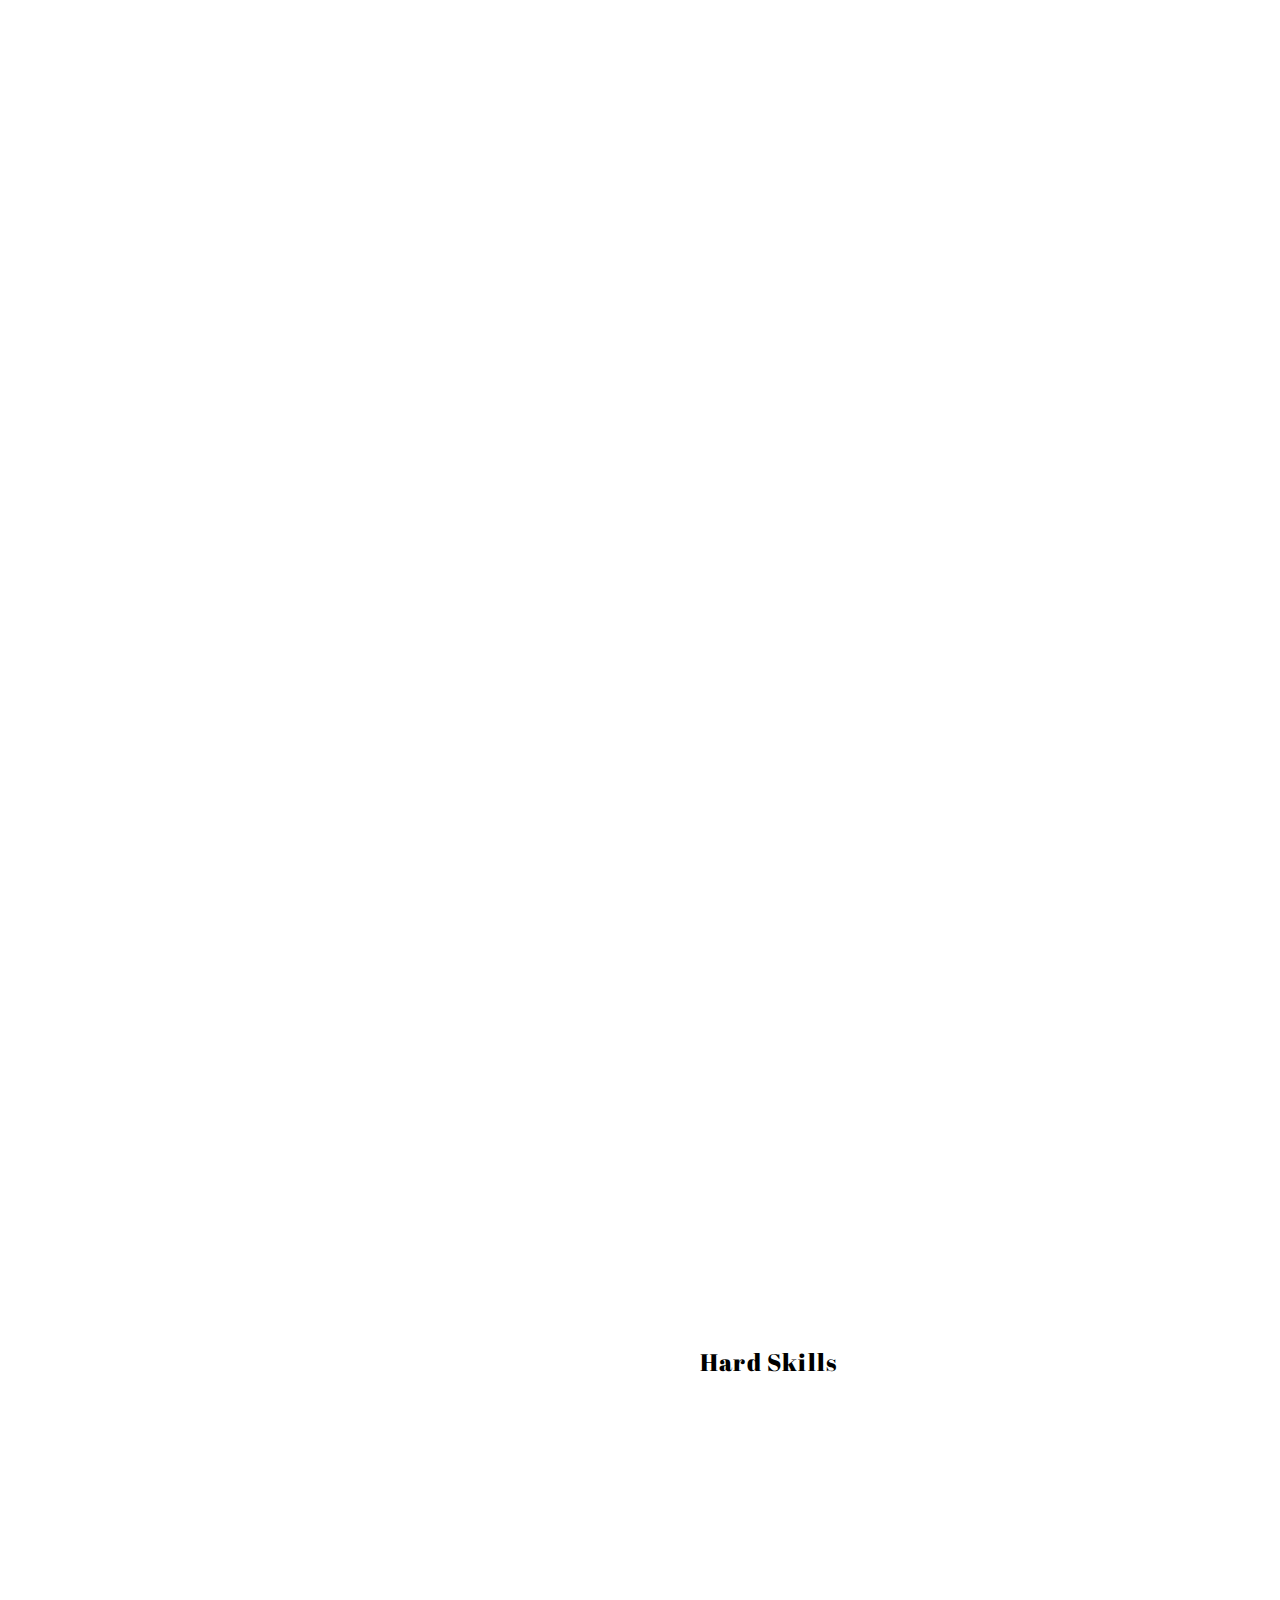
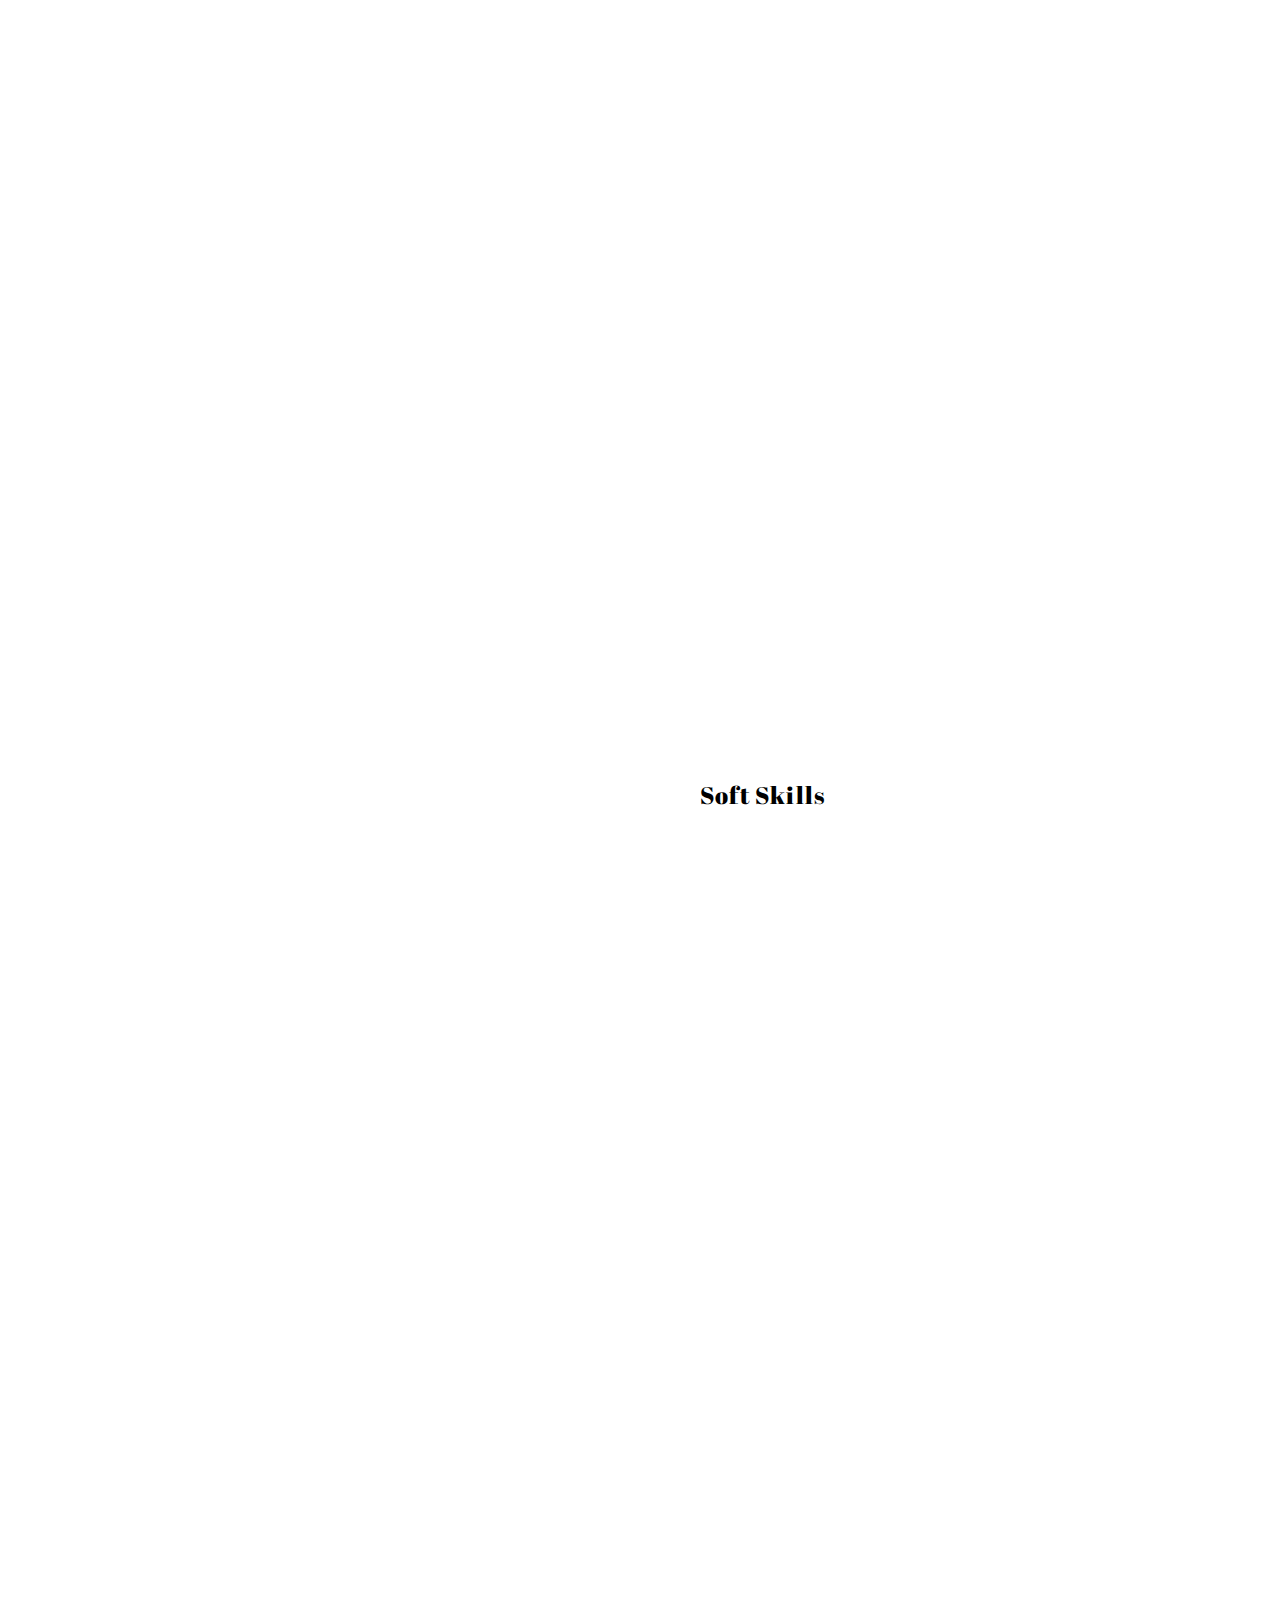
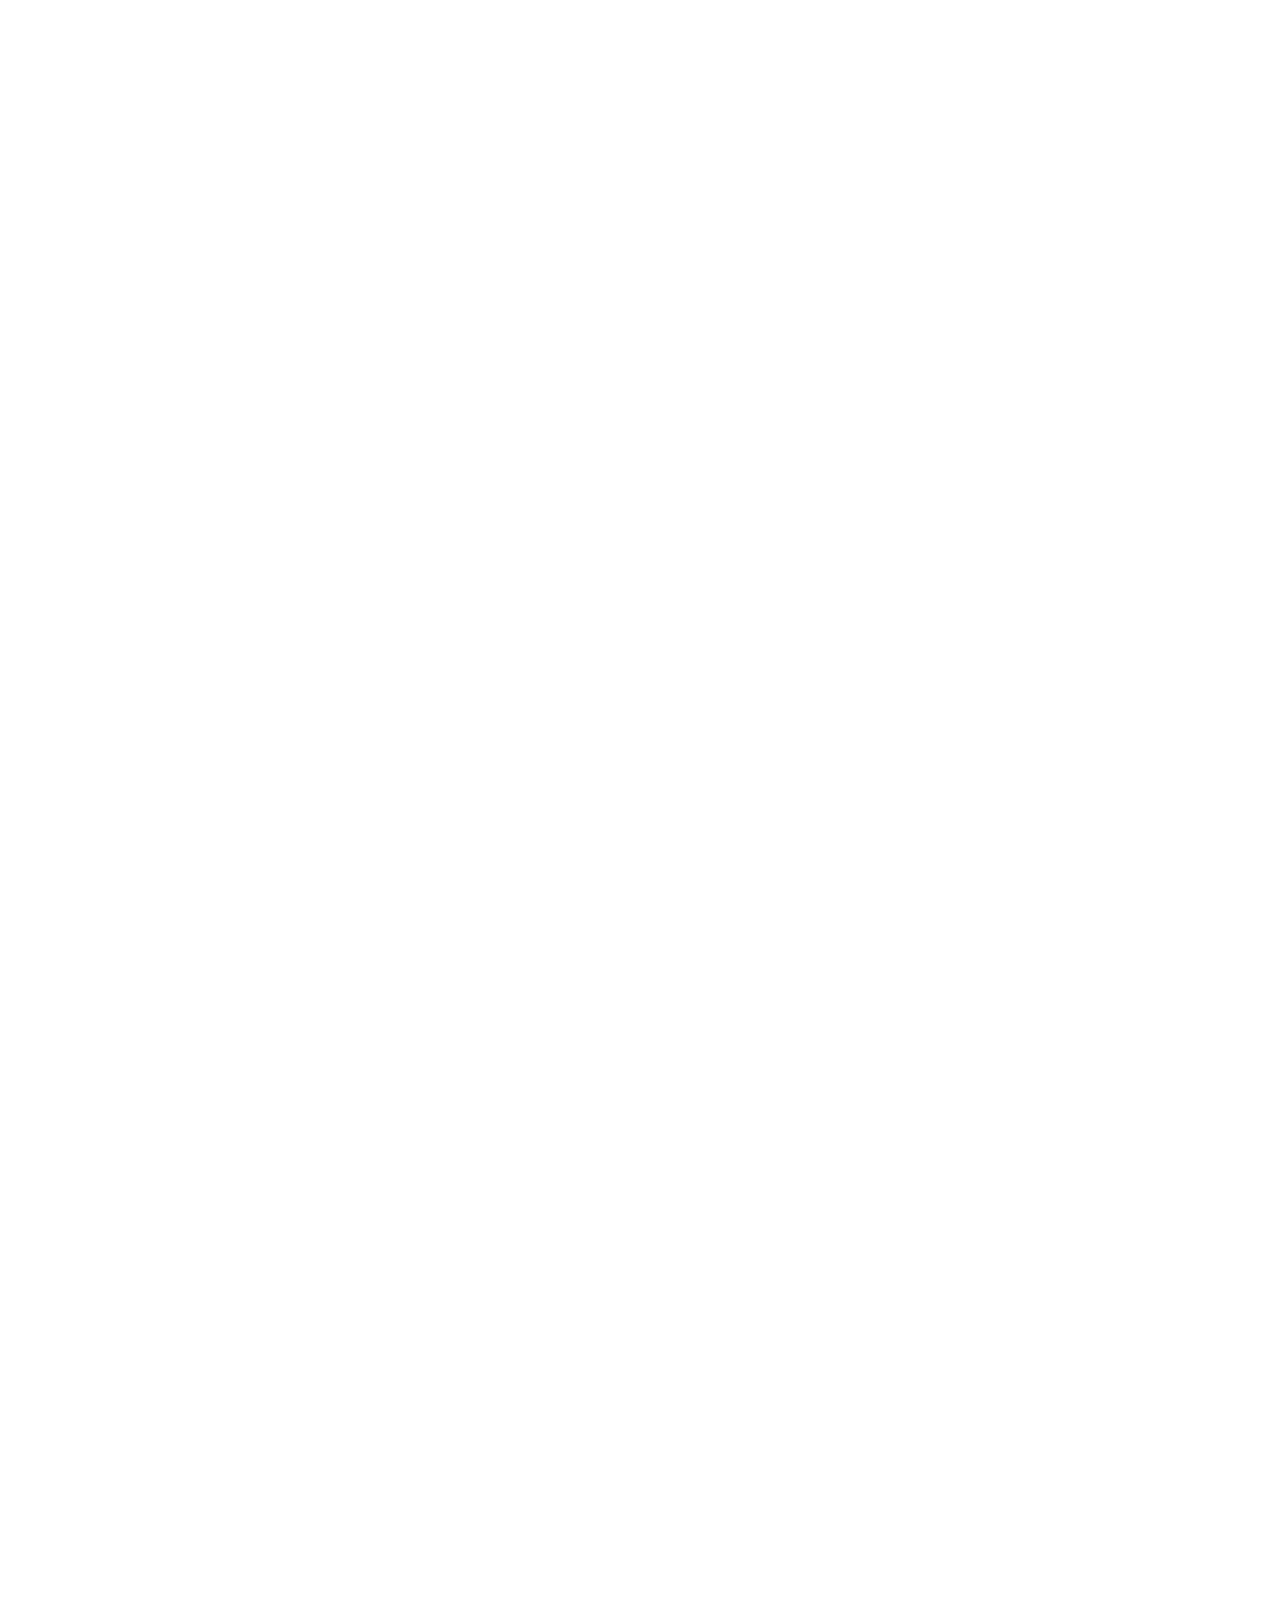
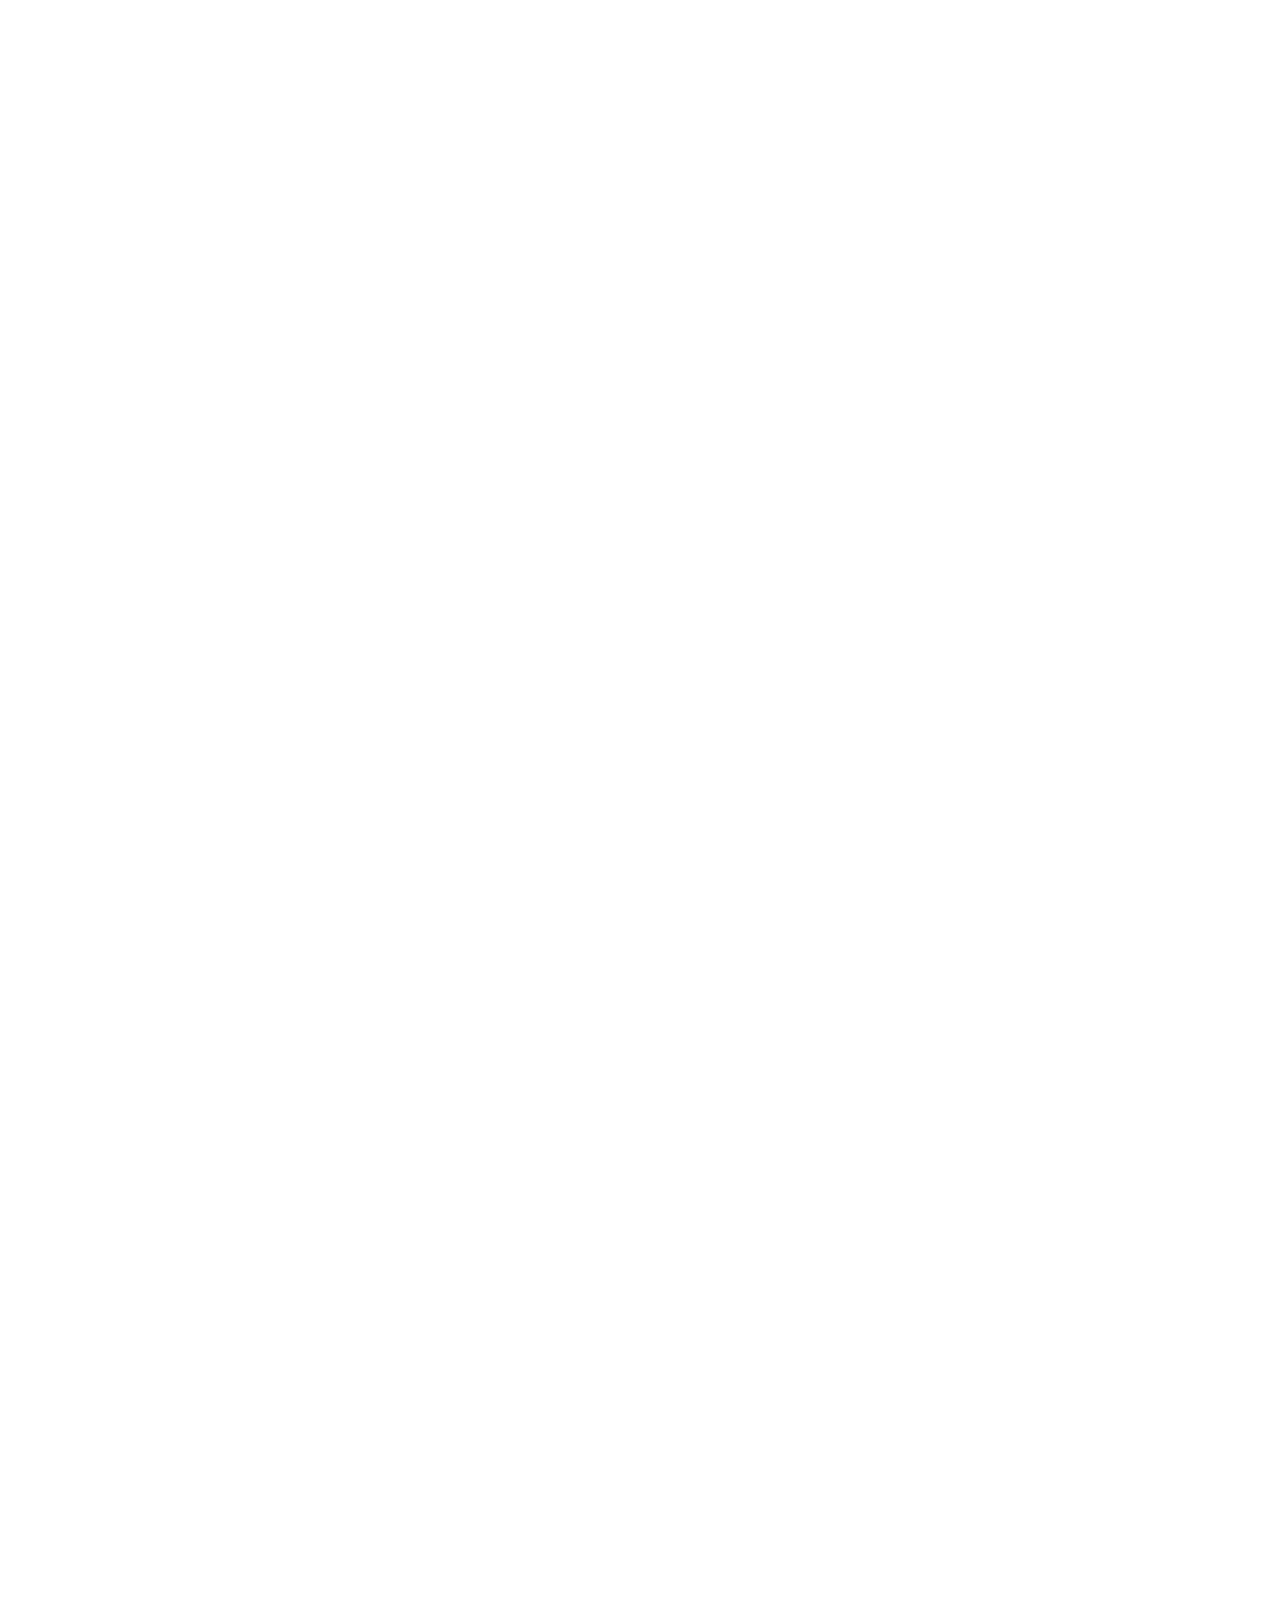
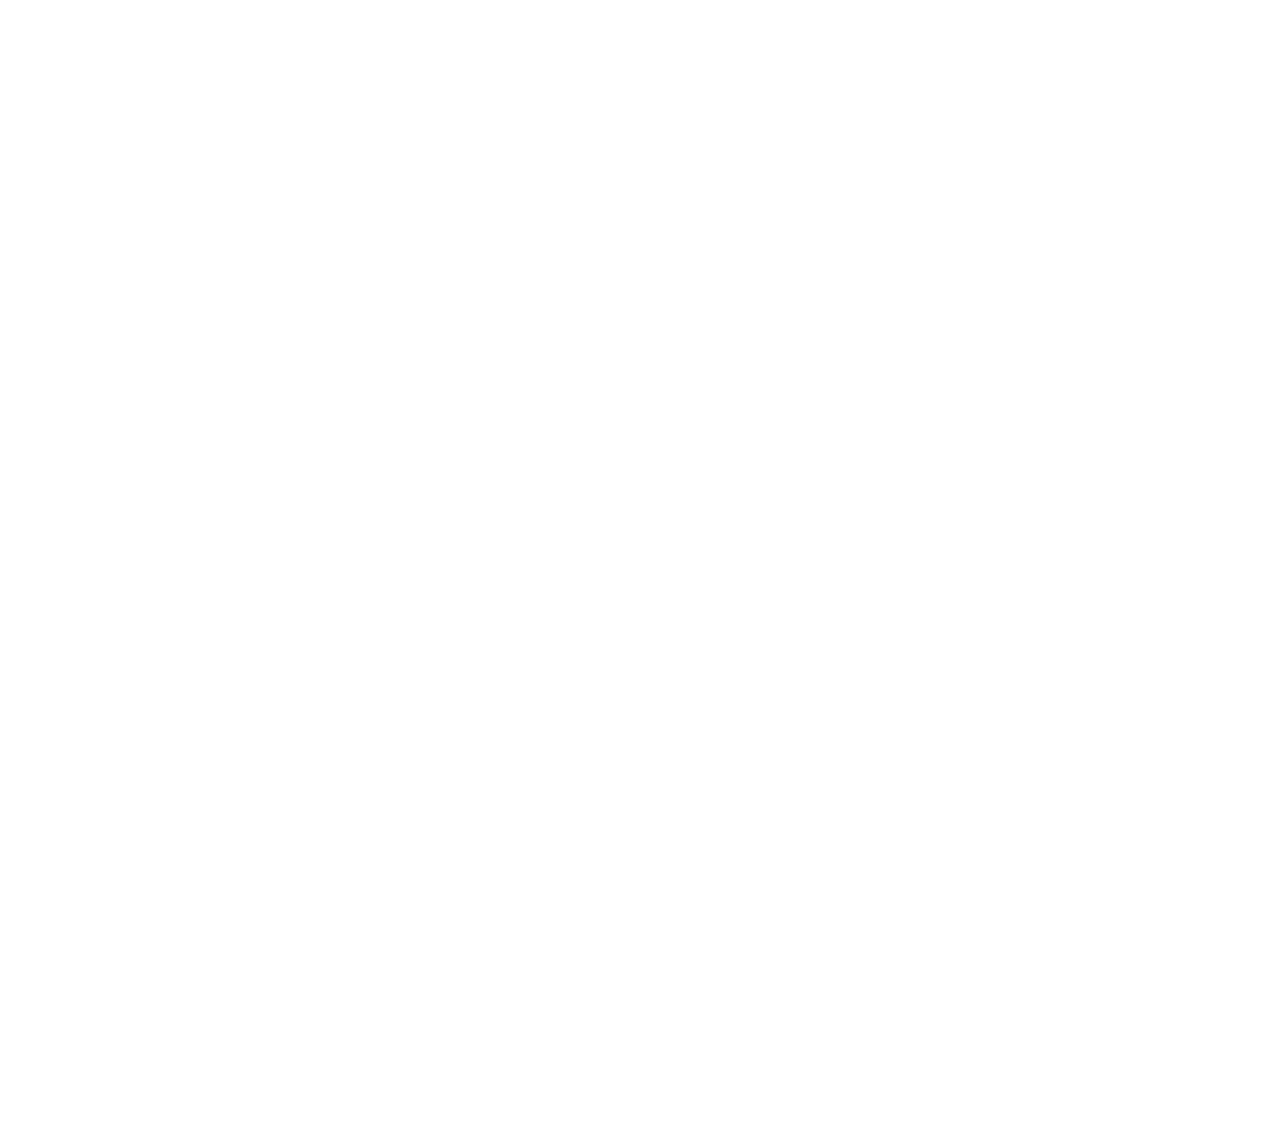
==== index.html @ 53a79ad5 "Update index.html" ====
<!doctype html>

<html lang="en">


<head>
    <meta charset="utf-8">
    <meta name="robots" content="noodp">
    <meta name="viewport" content="width=device-width, initial-scale=1, maximum-scale=1, user-scalable=no">
    <title>Shir Paz</title>
    <link rel="shortcut icon" href="assets/img/favicon.png">
    <link href="https://fonts.googleapis.com/css?family=Abril+Fatface%7CArapey&amp;subset=latin-ext" rel="stylesheet">
    <link rel="stylesheet" type="text/css" href="assets/css/plugins.css">
    <link rel="stylesheet" type="text/css" href="assets/css/main.css">


</head>
<body>
    <div class="preloader">

        <div class="spinner"></div>

    </div>
    <div class="image-container">

        <div class="background-img"></div>

    </div>
    <div class="content-area">

        <div class="content-area-inner">

            <section id="intro">

                <div class="container-mid">

                    <div class="animation-container animation-fade-down" data-animation-delay="0">

                        <h1>I’m Shirley Paz,</h1>

                    </div>

                    <div class="animation-container animation-fade-left" data-animation-delay="300">

                        <p class="subline">
                            I am a digital native and a champion of social media tools and technologies,
                            with a track record of creating and implementing successful social media accounts.
                        </p>

                    </div>
                    <div class="animation-container animation-fade-up" data-animation-delay="600">

                        <a href="#about" class="smooth-scroll">Learn More<i class="fa fa-angle-down" aria-hidden="true"></i></a>

                    </div>


                </div>

            </section>
            <section id="about">


                <h3 class="headline scroll-animated-from-right">Why I can help you.</h3>

                <p class="scroll-animated-from-right">
                    Dedicated to your success, I thrive on continuous improvement, transforming good into better and better into best. 
                    With a proven track record in creative strategy and cost-effective resource utilization, 
                    I excel at making innovative decisions. 
                    Unafraid of calculated risks, I bring enthusiasm to challenges, delivering optimal results. 
                    Together, let's embark on a journey of excellence, pushing boundaries and achieving unparalleled success.
                </p>

            </section>
            <section id="hardskills">
                <h5>
                    Hard Skills
                </h5>
                <section id="hardskills">
                        <p class="scroll-animated-from-right"><b>Data Visualization</b></p>
                        <li class="scroll-animated-from-right">PowerBI</li>
                        <li class="scroll-animated-from-right">DataStudio</li>
                        <li class="scroll-animated-from-right">Tableau</li> <br>
                        <p class="scroll-animated-from-right"><b>Programming Language</b></p>
                        <li class="scroll-animated-from-right">HTML, CSS</li>
                        <li class="scroll-animated-from-right">SQL</li>
                        <li class="scroll-animated-from-right">C, C++, & C# </li>
                        <li class="scroll-animated-from-right">Java </li>
                        <li class="scroll-animated-from-right">Python </li><br>
                        <p class="scroll-animated-from-right"><b>UI/UX Interface Design</b> </p>
                        <li class="scroll-animated-from-right">Sketch </li>
                        <li class="scroll-animated-from-right">Figma</li>
                        <li class="scroll-animated-from-right">InVision </li>
                        <li class="scroll-animated-from-right">Proto.io</li>
                        <li class="scroll-animated-from-right">Webflow</li>
                        <li class="scroll-animated-from-right">WordPress </li><br>
                        <p class="scroll-animated-from-right"><b>E-commerce</b> </p>
                        <li class="scroll-animated-from-right">WooCommerce </li>
                        <li class="scroll-animated-from-right">Shopify </li>
                        <li class="scroll-animated-from-right">Wix</li>
                        <li class="scroll-animated-from-right">Shopee </li>
                        <li class="scroll-animated-from-right">Lazada </li><br>
                        <p class="scroll-animated-from-right"><b>Photo/Video Editing & Illustration</b></p>
                        <li class="scroll-animated-from-right">Adobe Photoshop</li>
                        <li class="scroll-animated-from-right">FinalCutPro, iMovie, CapCut </li>
                        <li class="scroll-animated-from-right">Procreate, Illustrator</li><br>
                        <p class="scroll-animated-from-right"><b>Office/Workspace</b></p>
                        <li class="scroll-animated-from-right">Google Suite </li>
                        <li class="scroll-animated-from-right">Asana </li>
                    <li class="scroll-animated-from-right">Notion </li>
                        <li class="scroll-animated-from-right">Microsoft Office 365 </li>
                </section>
            <section id="service">
                <h5>
                    Soft Skills
                </h5>
                
            <section id="softskills">
                <section id="softskills">
                    
                        <p class="scroll-animated-from-right"><b>Brand Management  </b></p>
                        <p class="scroll-animated-from-right"><b>Organization Skills </b></p>
                        <p class="scroll-animated-from-right"><b>Time management </b></p>
                        <p class="scroll-animated-from-right"><b>Social Media Management </b></p>
                        <p class="scroll-animated-from-right"><b>Team Work & Collaboration </b></p>
                        <p class="scroll-animated-from-right"><b>Flexibility </b></p>
                        <p class="scroll-animated-from-right"><b>Problem Solving </b></p>
                        <p class="scroll-animated-from-right"><b>Ability to Work Under Pressure </b></p>
                        <p class="scroll-animated-from-right"><b>Event Planning & Execution </b></p>
                        <p class="scroll-animated-from-right"><b>Develop resourceful solutions  </b></p>
                    
                </section>

                        <h3 class="headline scroll-animated-from-right">What I can do for you.</h3>
                        <ul class="services-list">
                            <li class="scroll-animated-from-right"><i class="fa fa-pencil-square-o" aria-hidden="true"></i>Brand Concept & Strategy</li>
                            <li class="scroll-animated-from-right"><i class="fa fa-eye" aria-hidden="true"></i>Design Director</li>
                            <li class="scroll-animated-from-right"><i class="fa fa-facebook" aria-hidden="true"></i>Social Media Manager</li>
                            <li class="scroll-animated-from-right"><i class="fa fa-television" aria-hidden="true"></i>UI/UX Web Design & Admin</li>
                            <li class="scroll-animated-from-right"><i class="fa fa-pencil-square-o" aria-hidden="true"></i>NFT Project Management</li>
                            <li class="scroll-animated-from-right"><i class="fa fa-search" aria-hidden="true"></i>Search Engine Optimization</li>
                        </ul>
            </section>

<section id="work">

  <!-- works -->
<h3 class="headline scroll-animated-from-right">My latest Work.</h3>
<div class="showcase">
    <div class="item scroll-animated-from-right">
      
        <a href="#" data-featherlight="#item-1a-lightbox">
            <div class="info">
                <div class="container-mid">
                    <h5>Wordpress</h5>
                    <p>Development & Web Design </p>
                </div>
            </div>
            <div class="background-image" style="background-image: url(https://i.ibb.co/HG8vQM2/Minimalist-Mock-Up-Design-for-Online-Business-Pin.png)"></div>
        </a>
        <div id="item-1a-lightbox" class="work-lightbox">
            <h3></h3>
            <h5>Zero Sugar Brands</h5>
            <a href="https://zerosugarbrands.com/" alt="">Website Link</a>
            <img class="img-responsive" src="https://i.ibb.co/nLGMK6v/zsb1.png" alt="zero sugar brands website">
            <img class="img-responsive" src="https://i.ibb.co/f4HMmVT/zsb2.png" alt="zero sugar brands website">
            <img class="img-responsive" src="https://i.ibb.co/5RVCV0C/zsb3.png" alt="zero sugar brands website">

            <h5>Guilt Free foods</h5>
            <a href="https://guilt-free-foods.com/" alt="">Website Link</a>
            <img class="img-responsive" src="https://i.ibb.co/XtcqcrW/gff.png" alt="guilt-free-foods website">

            <h5>The Amazing Dip Company</h5>
            <a href="https://guilt-free-foods.com/" alt="">Website Link</a>
            <img class="img-responsive" src="https://i.ibb.co/xLmLQQj/tadc1.png" alt="guilt-free-foods website">
            <img class="img-responsive" src="https://i.ibb.co/LDymRd4/tadc2.png" alt="guilt-free-foods website">
        </div>
    </div>


                    
                    <div class="item scroll-animated-from-right">
                        <!-- works -->
                        <a href="#" data-featherlight="#item-1-lightbox">
                            <div class="info">
                                <div class="container-mid">
                                    <h5>Graphic Design</h5>
                                    <p> Art, Brochure, Posters, Logos etc. </p>
                                </div>
                            </div>
                            <div class="background-image" style="  background-image: url(https://i.ibb.co/vHd0QMm/Screenshot-2023-04-24-at-7-32-24-PM.png)"></div>
                        </a>
                        <div id="item-1-lightbox" class="work-lightbox">

                            <h3>Posters</h3>
                            <h5>The UK Study Expert Event</h5>
                                <a href="https://drive.google.com/file/d/1cTci1e5d-JAy4v8_kpLjPrVwZUoSXrmO/view?usp=sharing">View more</a>
                                <img class="img-responsive" src="https://i.ibb.co/QCcDRWY/1.png" alt="The UK Study Expert Event">
                            <h5>Financial Literature Class</h5>
                                <img class="img-responsive" src="https://i.ibb.co/x5yRJSF/finlitt.png" alt="Financial Literature Class Poster">
                            <h5>Steak Ads</h5>
                                <img class="img-responsive" src="https://i.ibb.co/z668Myh/Gelo-Steak2.png" alt="Steak Ads">
                            
                                
                                <h3>Brochure</h3>
                            <h5>School's Digital Brochure</h5>
                                <a href="https://drive.google.com/file/d/1ZiiIw991rqexUeTDOTVjAofVk-b0s8-L/view?usp=sharing">View whole brochure</a>
                                <img class="img-responsive" src="https://i.ibb.co/9TrwC05/TCS-Brochure.png" alt="Brochure">
                            
                                <h3>Logos</h3>
                            <h5>NFT Project</h5>
                            <a href="https://twitter.com/theanonymousdao?lang=en">View Twitter </a>
                                <img class="img-responsive" src="https://i.ibb.co/DY5h7Xx/The-Anonymous.png" alt="The Anonymous Logo">
                            <h5>Steak Dealer</h5>
                                <img class="img-responsive" src="https://i.ibb.co/6txVS2z/Gelo-Steak.png" alt="">
                            
                                
                        </div>
                    </div>
                    <div class="item scroll-animated-from-right">
                        <a href="#" data-featherlight="#item-2-lightbox">
                            <div class="info">
                                <div class="container-mid">

                                    <h5>Social Media, Brand Concept and Strategy</h5>
                                    <p>Screenshots</p>

                                </div>
                            </div>
                            <div class="background-image" style="  background-image: url(assets/img/work/dahooligan.jpg)"></div>
                        </a>
                        <div id="item-2-lightbox" class="work-lightbox">
                            <!-- social media box contents inside -->
                            <img class="img-responsive" src="https://i.ibb.co/0Y7mX2J/tcs.png" alt="image">
                            <h3>The Coding School</h3>
                            <a href="https://www.instagram.com/coding.ph/">View Instagram</a>
                            <p class="subline"> <i>2023 - Present </i> Social Media Manager</p>
                            <p style="text-align:left">
                            
                            - Generate engaging and creative visual and written content for various social media platforms. <br />
                            - Produce high-quality graphics, images, and videos to enhance brand presence. <br />
                            - Edit and optimize photos and videos for social media platforms, ensuring consistency and brand adherence.<br />
                            - Utilize tools and software to enhance visual content, maintaining a cohesive and professional aesthetic.<br />
                            - Conceptualize and execute Reels campaigns to drive brand awareness and reach a broader audience.<br />
                            </p>
                            
                            <img class="img-responsive" src="https://i.ibb.co/cXJg3t7/saintaintsin.png" alt="saint aint sin's instagram">
                            <h3>Saint Aint Sin</h3>
                            <a href="https://www.instagram.com/saintaintsin/">View Instagram</a>
                            <p class="subline"> <i>2020-2021</i> Media Manager, Brand Designer and Nail Tech</p>
                            <p style="text-align:left">
                                - Assisting in the organization of station “Target” Account development<br />
                                - Assisting in all areas to work together as a
                                team with your counterparts to ensure that the Station is maximizing all advertising sales opportunities <br />
                                - Collaborated with  social media influencers<br />
                                - Helped the brand achieve a strong social media presence
                                by handling day-to-day inquiries<br />
                                - Brand Relaunch for Product development & Digital Content Strategy Development.<br />
                                - Works collaboratively with internal partners to drive revenue<br />
                            </p>
                            
                            <img class="img-responsive" src="https://i.ibb.co/SsgFyrv/juule1.jpg" alt="image">

                            <h3>Juul-e Vape Shop</h3>
                            <p class="subline"><i>2020 </i>Brand Concept and Strategy and Social Media Manager </p>
                            <p style="text-align:left">
                                - Developed a cross-chanel social media platform to engage different customer segments on Facebook and Instagram.<br />
                                - Collaborated with different social media influencers to increase traffic and awareness.<br />
                                - Helped the brand achieve a strong social media presence by handling day-to-day inquiries.<br />
                                - Worked directly with the clients and generated Php 100,000 monthly. <br />
                                - Project management expertise including developing schedules,
                                scope and fee, team management and coordination and client communication<br />
                                - Develop new and non-traditional revenue through consistent and creative prospecting<br />
                                - Develops and maintains a consistent and strong relationship with internal customers ensuring customer retention<br />
                                - Conceptualization and visualization - Creating various layouts for Menu, Posters, Flyers, Banners
                            </p><br /><br />
                            <img class="img-responsive" src="assets/img/work/ig2.jpg" alt="image">
                            <h3>The Hooligans</h3>
                            <p class="subline"><i>2015 - 2017 </i>Brand Concept and Strategy and Social Media Manager </p>
                            <p style="text-align:left">
                                - Developed design deliverables that elevate, differentiate and function on-brand and on-strategy digital and print marketing collateral.<br />
                                - Visionary creator for motion graphics, art for videos, logos and social media posts.<br />
                                - Responsible for key messaging, including audience promotions and advertising.<br />
                                - Generated Php 30,000 monthly. <br />
                                - Conceptualization and visualization - Creating various layouts for Magazines, Posters, Flyers, Banners, and mailers<br />
                                - Develop new and non-traditional revenue through consistent and creative prospecting<br />
                                - Collaborated with in-house producers to storyboard, moodboard, and generate thumbnail
                                sketches that represent visualize ideas and concepts prior to execution to meet deliverables.<br />
                            </p>
                            <br /><br />
                            <img class="img-responsive" src="https://i.ibb.co/44zHvHX/rlt.jpg" alt="image">
                            <h3>Rare Loyalty Trust, Los Angeles</h3>
                            <p class="subline"><i>2022 </i>Social Media Manager </p>
                            <p style="text-align:left">
                                <br />
                            </p>
                            
                            
                        </div>
                    </div>
                     <!-- new works -->
                    <div class="item scroll-animated-from-right">
                        <a href="#" data-featherlight="#item-5-lightbox">
                            <div class="info">
                                <div class="container-mid">
                                    <h5>UI/UX Designs: Figma & Shopify</h5>
                                    <p>Website and Mobile App Mock ups </p>
                                </div>
                            </div>
                            <div class="background-image" style="  background-image: url(https://i.ibb.co/N6jd9Ct/Screen-Shot-2023-01-16-at-12-19-31-PM.png)"></div>
                        </a>
                        <div id="item-5-lightbox" class="work-lightbox">
                            <h4>Gogo Meds</h4>
                            <p> Mobile mock-up design </p>
                            <img class="img-responsive" src="https://i.ibb.co/0J2MPBN/gogo1.png" alt="image">
                            <img class="img-responsive" src="https://i.ibb.co/RHRPpGC/gogo2.png" alt="image">
                            
                             <h4>The Coding School's Website</h4>
                            <p class="subline"><a href="https://coding.ph">
                                View Website</a></p>

                            <h5>Home Page</h5>
                            <img class="img-responsive" src="./assets/tcs/ss1.png">
                            <img class="img-responsive" src="./assets/tcs/ss2.png">
                            <img class="img-responsive" src="./assets/tcs/ss3.png">
                            <img class="img-responsive" src="./assets/tcs/ss4.png">
                            <img class="img-responsive" src="./assets/tcs/ss5.png">
                            <br /><br />
                            <h5>FAQs Page</h5>
                            <img class="img-responsive" src="./assets/tcs/ss6-faqs.png">
                            <br /><br />
                            <h5>Products Page</h5>
                            <img class="img-responsive" src="./assets/tcs/ssc4-promo.png">
                            <img class="img-responsive" src="./assets/tcs/ssc1.png">
                            <img class="img-responsive" src="./assets/tcs/ssc2.png">
                            <img class="img-responsive" src="./assets/tcs/ssc3.png">
                            <br /><br />
                            <h5>Brochure Page</h5>
                            <img class="img-responsive" src="./assets/tcs/brochurepage.png">
                            <br /><br />
                        </div>
                    </div>
                    <!-- new works -->
                    <div class="item scroll-animated-from-right">
                        <a href="#" data-featherlight="#item-6-lightbox">
                            <div class="info">
                                <div class="container-mid">
                                    <h5>Web3</h5>
                                    <p>Project Manager, Lead Moderator, etc. </p>
                                </div>
                            </div>
                            <div class="background-image" style="  background-image: url(https://i.ibb.co/mhpKBrZ/web3.jpg)"></div>
                            
                        </a>
                        <div id="item-6-lightbox" class="work-lightbox">
                            <h1>Thullah</h1>
                            <p>Web3 Name</p>
                            <h3>Camo Chameleon Club </h3>
                            <a href="https://camochameleonclub.com/">View Website </a>
                            <p class="subline"><i>2022 </i>Discord Event Manager </p>
                            <p style="text-align:left">
                                - Prioritized community ticket concerns, collaborations, and twitter captions<br />
                                - Led a week long fun and unique whitelist events and games<br />
                                - Removing bots and trying to avoid spams which can be unhealthy for the project server
                                <br />
                            </p>
                            <h3>KalaKlub </h3>
                            <a href="https://twitter.com/kalaklub_">View Twitter</a>
                            <p class="subline"><i>2022 </i>Discord Community Manager </p>
                            <p style="text-align:left">
                                - Utilized creative approach to engage users and increase activities<br />
                                - Collaborate with advertising and promotion managers to promote products and services<br />
                                - Designed the discord channels, categories, roles and icons<br />
                                - Engaged users with events and forum activities<br />
                                - Server Front-end Designer<br />
                                - Gathered user feedback on community and issues
                                <br />
                            </p>
                            <h3>DeMonsters </h3>
                            <p class="subline"><i>2022 </i>Lead Moderator & Social Media Manager </p>
                            <p style="text-align:left">
                                - Help shape and implement policy, as well as organizing events to increase traffic<br />
                                - Reach out to another project for collaboration (5-15 weekly)<br />
                                - Ban bots and scammers
                                <br />
                            </p>
                            <h3>Grimeon </h3>
                            <a href="https://twitter.com/grimeon_nft">View Twitter</a>
                            <p class="subline"><i>2022 </i>Discord Community Manager </p>
                            <p style="text-align:left">
                                - Prioritized community ticket concerns, collaborations, and twitter captions<br />
                                - Led a week long fun and unique whitelist events and games<br />
                                - Removing bots and trying to avoid spams which can be unhealthy for the project server
                                <br />
                            </p>
                            <h3>Inkwork Labs </h3>
                            <a href="https://twitter.com/InkworkLabs">View Twitter</a>
                            <p class="subline"><i>2022 </i>Event Manager </p>
                            <p style="text-align:left">
                                - Led a week long fun and unique whitelist events and games
                                <br />
                            </p>

                        </div>
                    </div>
                    <br /><br /><br />
                    <h3 class="headline scroll-animated-from-right">Education</h3>
                    <!-- education -->
                    <div class="item scroll-animated-from-right">
                        <a href="#" data-featherlight="#item-3-lightbox">
                            <div class="info">
                                <div class="container-mid">

                                    <h5>Educational Background </h5>
                                    <p>Courses, etc.</p>

                                </div>
                            </div>
                            <div class="background-image" style=" background-image: url(https://www.finduniversity.ph/_resources/business/8110/dlscsb-814.JPG)"></div>


                        </a>
                        <div id="item-3-lightbox" class="work-lightbox">

                            <h3>High School</h3>
                            <p class="subline">St. Paul College Pasig  <i>2013-2019</i></p>

                            <p style="text-align:left"> - E-commerce <i>elective</i></p>
                            <p style="text-align:left"> - Entrepreneur <i>elective</i></p>
                            <p style="text-align:left"> - Culinary Arts <i>extra curricular</i></p>
                            <p style="text-align:left"> - STEM <i>academic strand track</i></p>
                            <p style="text-align:left"> - Maynilad <i>work immersion</i></p>

                            <br /><br />

                            <h3>College</h3>
                            <p class="subline">De La Salle College of Saint Benilde  <i>2019-2023</i></p>

                            <p style="text-align:left"> - Bachelor of Science in Information Systems</p>
                            <p style="text-align:left"> - Dean's Lister  <i>First Honors</i></p>

                            <br /><br />
                        </div>
                    </div>
                    
                    <div class="item scroll-animated-from-right">

                        <a href="#" data-featherlight="#item-4-lightbox">

                            <div class="info">

                                <div class="container-mid">

                                    <h5>Certificates</h5>
                                    <p>and tests, etc. </p>

                                </div>

                            </div>

                            <div class="background-image" style="background-image: url(https://i.ibb.co/FzzFzgn/cert-mock.png)"></div>
                        </a>
                        <div id="item-4-lightbox" class="work-lightbox">
                            
                            <h4>Project Management</h4>
                            <p class="subline"><a href="https://www.coursera.org/account/accomplishments/certificate/VKRJYPMAY62D">
                                Show Credential</a></p>
                            <img class="img-responsive" src="https://i.ibb.co/d793nn3/projmanagement.png">
                            
                            <h4>UI/UX Design</h4>
                            <p class="subline"><a href="https://www.coursera.org/account/accomplishments/certificate/9QNQQGLA9VUQ">
                                Show Credential</a></p>
                            <img class="img-responsive" src="https://i.ibb.co/vBPYgZv/ui-ux.png">
                            
                             <h4>Bitcoin & Cryptocurrencies </h4>
                            <p class="subline"><a href="https://courses.edx.org/certificates/913f5318090647c581371b8e53e69846">
                                Show Credential</a></p>
                            <img class="img-responsive" src="https://i.ibb.co/1KbRrjL/Screen-Shot-2023-01-16-at-11-58-59-AM.png">
  
                            <h4>Dean's List Certificate</h4>
                            <p class="subline">1st Honors</p>
                            <img class="img-responsive" src="assets/img/work/dl.png">
                            
                            <h4>Data Science Development Program</h4>
                            <p class="subline">Union Bank Xcellerator Program</p>
                            <img class="img-responsive" src="https://i.ibb.co/JxYRcLL/unionbank-cert.png">
                            
                            
                            <h4>Certified Data Science Apprentice</h4>
                            <p class="subline">Union Bank Xcellerator Program</p>
                            <img class="img-responsive" src="https://i.ibb.co/NLN0sYP/Certificate-0xeec1-Dfe32908c1e16591f2979-CB4109-Bd7e88942-1.png">
                            
                            
                            <h4>Entrepreneur Verification </h4>
                            <img class="img-responsive" src="assets/img/work/alison.png">
                            
                            <h4>IQ Test</h4>
                            <p class="subline">105-120</p>
                            <img class="img-responsive" src="assets/img/work/iq.png">

                            <h4>English Test</h4>
                            <p class="subline">C1 Advance</p>
                            <img class="img-responsive" src="assets/img/work/eng.png">

                            <h4>DISC Personality Test</h4>
                            <img class="img-responsive" src="assets/img/work/dics.png">


                        </div>
                

                        
                    </div>
                 <h3 class="headline scroll-animated-from-right">Feedbacks</h3>
                 <!-- Feedbacks -->
                 <div class="item scroll-animated-from-right">
                        <a href="#" onclick="return false;">
                            <div class="info">
                                <div class="container-mid">

                                    <h5>Jackie Christopher </h5>
                                    <p>The UK Study Expert, Founder</p>

                                </div>
                            </div>
                            <div class="background-image" style=" background-image: url(https://i.ibb.co/wNLDmCL/7.png)"></div>
                        </a>
                    </div>
    
                    <div class="item scroll-animated-from-right">
                        <a href="#" onclick="return false;" >
                            <div class="info">
                                <div class="container-mid">

                                    <h5>Julie Gozon </h5>
                                    <p>The Amazing Dip Company, HR Manager</p>

                                </div>
                            </div>
                            <div class="background-image" style=" background-image: url(https://i.ibb.co/dMLf7jQ/9.png)"></div>
                        </a>
                    </div>
    
                    <div class="item scroll-animated-from-right">
                        <a href="#"  onclick="return false;">
                            <div class="info">
                                <div class="container-mid">

                                    <h5>Marcus Wentrcek </h5>
                                    <p>The Amazing Dip Company, Founder</p>

                                </div>
                            </div>
                            <div class="background-image" style=" background-image: url(https://i.ibb.co/FmrK97q/8.png)"></div>
                        </a>
                    </div>
    
                </div>
            </section>

            <!-- contact -->
            <section id="contact">
                <h3 class="headline scroll-animated-from-right">Contact Me.</h3>
                <ul class="contact-list">

                    <li class="scroll-animated-from-right"><i class="fa fa-mobile" aria-hidden="true"></i>+63 961 7626 162</li>
                    <li class="scroll-animated-from-right"><i class="fa fa-envelope-o" aria-hidden="true"></i>shirleymaypaz@gmail.com</li>

                </ul>
            </section>

            <section id="footer">
                <ul class="social-icons scroll-animated-from-right">

<!--
                    <li><a href="https://www.facebook.com/Shirlapaz/"><i class="fa fa-facebook" aria-hidden="true"></i></a></li> -->
                    <li><a href="https://twitter.com/THULL4H/"><i class="fa fa-twitter" aria-hidden="true"></i></a></li>
                    <li><a href="https://www.linkedin.com/in/shirley-paz-9069b91aa/ "><i class="fa fa-linkedin" aria-hidden="true"></i></a></li>
                    <li><a href="mailto:shirleymaypaz@gmail.com"><i class="fa fa-envelope-o" aria-hidden="true"></i></a></li>
                    <li><a href="sms:+639 617 6261 62"><i class="fa fa-mobile" aria-hidden="true"></i></a></li>                  
                    


                </ul>

            </section>

        </div>

    </div>
    <script type="text/javascript" src="assets/js/plugins.js"></script>
    <script type="text/javascript" src="assets/js/main.js"></script>
</body>
</html>
---- assets/css/main.css ----
html
{
    font-size: 10px;
}

body
{
    font-family: 'Arapey', serif;
    font-weight: 300;
    font-style: normal;

    color: #000;
    background: #fff;

    -webkit-font-smoothing: antialiased;
}

h1,
h2,
h3,
h4,
h5,
h6
{
    font-family: 'Abril Fatface', cursive;
    font-weight: normal;

    letter-spacing: .05em;

    color: #000;;
}

h1
{
    font-size: 4.4rem;
}

h2
{
    font-size: 3.9rem;
}

h3
{
    font-size: 3.4rem;
}

h4
{
    font-size: 2.9rem;
}

h5
{
    font-size: 2.4rem;
}

h6
{
    font-size: 1.9rem;
}

p
{
    font-size: 1.8rem;
}

a,
a:hover,
a:focus
{
    cursor: pointer;
    -webkit-transition: all 300ms ease;
         -o-transition: all 300ms ease;
            transition: all 300ms ease;
    text-decoration: none;
}

a:hover
{
    color: #111;
}

@media (max-width:600px)
{
    html
    {
        font-size: 8px;
    }
}

@media (max-width:500px)
{
    html
    {
        font-size: 7px;
    }
}



.preloader
{
    position: fixed;
    z-index: 100000;
    bottom: 0;
    left: 0;

    overflow: hidden;

    width: 100%;
    height: 100%;

    background: #fff;
}

.preloader.hide-preloader
{
    height: 0;
    
    -webkit-transition: .7s ease .3s;
         -o-transition: .7s ease .3s;
            transition: .7s ease .3s;
}

.preloader .spinner
{
    position: absolute;
    top: 50%;
    left: 50%;

    display: block;

    width: 50px;
    height: 50px;
    margin-top: -25px;
    margin-left: -25px;

    -webkit-animation: spinner-pulse .6s infinite ease-in-out;
            animation: spinner-pulse .6s infinite ease-in-out;
    text-align: center;

    opacity: 1;
    border-radius: 100%;
    background-color: #111;
}

.preloader.hide-preloader .spinner
{
    opacity: 0;
    
    -webkit-transition: .3s ease;
         -o-transition: .3s ease;
            transition: .3s ease;
}

@-webkit-keyframes spinner-pulse
{
    0%
    {
        -webkit-transform: scale(0);
    }
    100%
    {
        -webkit-transform: scale(1.0);

        opacity: 0;
    }
}

@keyframes spinner-pulse
{
    0%
    {
        -webkit-transform: scale(0);
                transform: scale(0);
    }
    100%
    {
        -webkit-transform: scale(1.0);
                transform: scale(1.0);

        opacity: 0;
    }
}



.image-container
{
    position: fixed;
    z-index: 10;
    top: 0;
    left: 0;

    width: 50%;
    height: 100%;
}

    .image-container .background-img {
        position: absolute;
        z-index: 1;
        top: 0;
        left: 0;
        width: 100%;
        height: 100%;
        -webkit-transition: opacity 1s ease;
        -o-transition: opacity 1s ease;
        transition: opacity 1s ease;
        background: url(https://i.ibb.co/GTkjZ7d/Untitled-design.png);
        background-repeat: no-repeat;
        background-size: cover;
        
    
    }

@media (max-width:1200px)
{
    .image-container
    {
        position: relative;
        z-index: 10;
        top: 0;
        left: 0;

        width: 100%;
        height: 100vh;
    }
}



.content-area
{
    position: relative;
    left: 0;

    width: 100%;
}

.content-area .content-area-inner
{
    position: relative;
    left: 50%;
    
    width: 50%;
    padding: 0 20px;
    overflow-x: hidden;
}

.content-area .content-area-inner section
{
    max-width: 520px;
    margin: 0 auto 18vh auto;
}

.content-area .content-area-inner section:last-child
{
    margin-bottom: 10vh;
}

.content-area .content-area-inner section h3.headline
{
    margin-bottom: 1.2em;
}

@media (max-width:1200px)
{
    .content-area .content-area-inner
    {
        left: 0;

        width: 100%;
        padding: 0 20px;
    }
}




#intro
{
    position: relative;

    height: 100vh;
    margin-bottom: 0;
}

#intro .container-mid
{
    position: absolute;
    top: 50%;

    width: 100%;

    -webkit-transform: translateY(-50%);
        -ms-transform: translateY(-50%);
            transform: translateY(-50%);
}

#intro .container-mid p.subline
{
    font-size: 2.2rem;
    line-height: 1.6em;

    margin-top: 2em;
    margin-bottom: 2.2em;
}

#intro .container-mid a
{
    font-size: 2.4rem;
    line-height: 2.92em;

    position: relative;

    display: inline-block;
    overflow: hidden;

    padding: 0 2.6em;

    -webkit-transition: .2s ease;
         -o-transition: .2s ease;
            transition: .2s ease;

    color: #fff;
    border-radius: 100px;
    background: none;
}

#intro .container-mid a:before
{
    position: absolute;
    z-index: -1;
    top: 0;
    left: 0;

    width: 100%;
    height: 100%;

    content: '';

    border-radius: 100px;
    background: #111;
}

#intro .container-mid a:after
{
    position: absolute;
    z-index: -1;
    top: 0;
    left: 0;

    width: 0;
    height: 100%;

    content: '';
    -webkit-transition: .2s ease;
         -o-transition: .2s ease;
            transition: .2s ease;

    background: #ff0055;
}

#intro .container-mid a:hover:after
{
    width: 100%;
}

#intro .container-mid a i
{
    font-size: .85em;

    margin-left: .7em;
}

#intro .animation-container
{
    -webkit-transition: .5s ease;
         -o-transition: .5s ease;
            transition: .5s ease;
}

#intro .animation-container.animation-fade
{
    opacity: 0;
}

#intro .animation-container.animation-fade.run-animation
{
    opacity: 1;
}

#intro .animation-container.animation-fade-up
{
    -webkit-transform: translateY(10vh);
        -ms-transform: translateY(10vh);
            transform: translateY(10vh);

    opacity: 0;
}

#intro .animation-container.animation-fade-up.run-animation
{
    -webkit-transform: translateY(0);
        -ms-transform: translateY(0);
            transform: translateY(0);

    opacity: 1;
}

#intro .animation-container.animation-fade-down
{
    -webkit-transform: translateY(-10vh);
        -ms-transform: translateY(-10vh);
            transform: translateY(-10vh);

    opacity: 0;
}

#intro .animation-container.animation-fade-down.run-animation
{
    -webkit-transform: translateY(0);
        -ms-transform: translateY(0);
            transform: translateY(0);

    opacity: 1;
}

#intro .animation-container.animation-fade-left
{
    -webkit-transform: translateX(10vh);
        -ms-transform: translateX(10vh);
            transform: translateX(10vh);

    opacity: 0;
}

#intro .animation-container.animation-fade-left.run-animation
{
    -webkit-transform: translateX(0);
        -ms-transform: translateX(0);
            transform: translateX(0);

    opacity: 1;
}

#intro .animation-container.animation-fade-right
{
    -webkit-transform: translateX(-10vh);
        -ms-transform: translateX(-10vh);
            transform: translateX(-10vh);

    opacity: 0;
}

#intro .animation-container.animation-fade-right.run-animation
{
    -webkit-transform: translateX(0);
        -ms-transform: translateX(0);
            transform: translateX(0);

    opacity: 1;
}

@media (max-width:1200px)
{
    #intro
    {
        height: auto;
    }

    #intro .container-mid
    {
        position: relative;
        top: 0;

        margin: 15vh 0;

        -webkit-transform: translate(0);
            -ms-transform: translate(0);
                transform: translate(0);
    }
}



#about p
{
    line-height: 1.5em;

    margin-bottom: 2em;
}

#about p:last-child
{
    margin-bottom: 0;
}



#service .services-list
{
    margin-bottom: 0;
    padding: 0;

    list-style: none;
}

#service .services-list li
{
    font-size: 2.4rem;
    line-height: 3.4em;
}
#skill .services-list li {
        font-size: 1.4rem;
        line-height: 2.4em;
    }

#service .services-list li i
{
    font-size: 2rem;
    line-height: 3em;

    width: 3em;
    height: 3em;
    margin-right: 1.5em;

    text-align: center;

    color: #fff;
    border-radius: 100px;
    background: #111;
}



#work .showcase .item
{
    position: relative;

    overflow: hidden;

    width: 100%;
    height: 24rem;
    margin: 0;
    margin-bottom: 6vh;

    cursor: pointer;

    border-radius: 3rem;
    background: #111;
}

#work .showcase .item:last-child
{
    margin-bottom: 0;
}

#work .showcase .item .info
{
    position: absolute;
    z-index: 100;
    top: 0;
    left: 0;

    width: 0;
    height: 100%;

    -webkit-transition: .25s ease;
         -o-transition: .25s ease;
            transition: .25s ease;

    color: #fff;
    background: #ff0055;
}

#work .showcase .item:hover .info
{
    width: 100%;
}

#work .showcase .item .info .container-mid
{
    position: absolute;
    top: 50%;
    left: 0;

    width: 100%;
    padding: 0 6rem;

    -webkit-transform: translateY(-50%);
        -ms-transform: translateY(-50%);
            transform: translateY(-50%);
}

#work .showcase .item .info .container-mid h5
{
    -webkit-transform: translateX(4vh);
        -ms-transform: translateX(4vh);
            transform: translateX(4vh);

    opacity: 0;
    color: #fff;
}

#work .showcase .item:hover .info .container-mid h5
{
    -webkit-transition: .2s ease .2s;
         -o-transition: .2s ease .2s;
            transition: .2s ease .2s;
    -webkit-transform: translateX(0);
        -ms-transform: translateX(0);
            transform: translateX(0);

    opacity: 1;
}

#work .showcase .item .info .container-mid p
{
    position: relative;

    padding-left: 2.7rem;

    -webkit-transform: translateX(4vh);
        -ms-transform: translateX(4vh);
            transform: translateX(4vh);
    letter-spacing: .025em;

    opacity: 0;
}

#work .showcase .item:hover .info .container-mid p
{
    -webkit-transition: .2s ease .3s;
         -o-transition: .2s ease .3s;
            transition: .2s ease .3s;
    -webkit-transform: translateX(0);
        -ms-transform: translateX(0);
            transform: translateX(0);

    opacity: 1;
}

#work .showcase .item .info .container-mid p:before
{
    position: absolute;
    top: 50%;
    left: 0;

    width: 1.1em;
    height: 1px;

    content: '';
    -webkit-transform: translateY(-50%);
        -ms-transform: translateY(-50%);
            transform: translateY(-50%);

    background: #fff;
}

#work .showcase .item .background-image
{
    position: absolute;
    top: 0;
    left: 0;

    width: 100%;
    height: 100%;

    background-repeat: no-repeat;
    background-position: center;
    background-size: cover;
}

.featherlight .featherlight-content
{
    max-height: 95%;
    padding: 0;

    border-bottom: 0;
}

.featherlight .featherlight-content  .featherlight-close-icon
{
    font-size: 2.4rem;
    line-height: 1em;

    top: .5em;
    right: .5em;

    width: 1em;

    outline: none !important;
}

.featherlight .featherlight-content .work-lightbox
{
    max-width: 1000px;
    padding: 6vh;

    text-align: center;
}

.featherlight .featherlight-content .work-lightbox img
{
    margin: 0 auto 4vh auto;
}

.featherlight .featherlight-content .work-lightbox p.subline
{
    margin-bottom: 1em;

    letter-spacing: .025em;
}

.featherlight .featherlight-content .work-lightbox p
{
    max-width: 520px;
    margin: 0 auto;
}



#contact .contact-list
{
    margin-bottom: 3.4em;
    padding: 0;

    list-style: none;
}

#contact .contact-list li
{
    font-size: 2.4rem;
    line-height: 2.4em;
}

#contact .contact-list li i
{
    line-height: 1.2em;

    width: 1.2em;
    height: 1.2em;
    margin-right: 1em;

    text-align: center;

    border-radius: 100px;
}

#contact #contact-form
{
    position: relative;
}

#contact #contact-form .fhp-input
{
    display: none;

    pointer-events: none;

    opacity: 0;
}

#contact #contact-form input,
#contact #contact-form textarea,
#contact #contact-form button
{
    font-size: 2rem;

    margin-bottom: 3.4vh;

    -webkit-transition: .4s ease;
         -o-transition: .4s ease;
            transition: .4s ease;

    color: #fff;
    border: none !important;
    border-radius: 34px;
    outline: none !important;
    background: #111;
    -webkit-box-shadow: none !important;
            box-shadow: none !important;
}

#contact #contact-form.success input,
#contact #contact-form.success textarea,
#contact #contact-form.success button
{
    line-height: 0;

    height: 0;
    margin: 0;
    padding: 0;

    opacity: 0;
}

#contact #contact-form input::-webkit-input-placeholder,
#contact #contact-form textarea::-webkit-input-placeholder
{
    color: #fff;
}

#contact #contact-form input:-ms-input-placeholder,
#contact #contact-form textarea:-ms-input-placeholder
{
    color: #fff;
}

#contact #contact-form input::placeholder,
#contact #contact-form textarea::placeholder
{
    color: #fff;
}

#contact #contact-form input.error,
#contact #contact-form textarea.error
{
    background: red;
}

#contact #contact-form input
{
    line-height: 3.2em;

    height: 3.2em;
    padding-right: 1.6em;
    padding-left: 1.6em;
}

#contact #contact-form textarea
{
    line-height: 1.7em;

    height: 8em;
    padding-top: .7em;
    padding-right: 1.6em;
    padding-left: 1.6em;
}

#contact #contact-form button
{
    line-height: 3.2em;

    position: relative;

    display: inline-block;
    overflow: hidden;

    width: auto;
    height: 3.2em;
    margin-bottom: 0;
    padding: 0 3.6em;

    background: none !important;
}

#contact #contact-form button:before
{
    position: absolute;
    z-index: -1;
    top: 0;
    left: 0;

    width: 100%;
    height: 100%;

    content: '';

    border-radius: 100px;
    background: #111;
}

#contact #contact-form button:after
{
    position: absolute;
    z-index: -1;
    top: 0;
    left: 0;

    width: 0;
    height: 100%;

    content: '';
    -webkit-transition: .2s ease;
         -o-transition: .2s ease;
            transition: .2s ease;

    background: #ff0055;
}

#contact #contact-form button:hover:after
{
    width: 100%;
}

#contact #contact-form .success-message
{
    font-size: 2rem;
    line-height: 0;

    position: relative;
    bottom: 0;
    left: 0;

    height: 0;
    margin-top: -1.6em;
    padding: 0 2em;

    -webkit-transition: .2s ease;
         -o-transition: .2s ease;
            transition: .2s ease;
    pointer-events: none;

    opacity: 0;
    color: #fff;
    border-radius: 3em;
    background: limegreen;
}

#contact #contact-form.success .success-message
{
    line-height: 6em;

    height: 6em;

    pointer-events: all;

    opacity: 1;
}

.row {
    display: flex;
}


#footer .social-icons
{
    padding: 0;

    list-style: none;
}

#footer .social-icons li
{
    font-size: 2rem;
    line-height: 3em;

    position: relative;

    display: inline-block;
    overflow: hidden;

    width: 3em;
    height: 3em;
    margin: 0;
    margin-right: 1em;

    text-align: center;

    color: #fff;
    border-radius: 100%;
    background: none;
}

#footer .social-icons li:before
{
    position: absolute;
    z-index: -1;
    top: 0;
    left: 0;

    width: 100%;
    height: 100%;

    content: '';

    border-radius: 100px;
    background: #111;
}

#footer .social-icons li:after
{
    position: absolute;
    z-index: -1;
    top: 0;
    left: 0;

    width: 0;
    height: 100%;

    content: '';
    -webkit-transition: .2s ease;
         -o-transition: .2s ease;
            transition: .2s ease;

    background: #ff0055;
}

#footer .social-icons li:hover:after
{
    width: 100%;
}

#footer .social-icons li a
{
    font-size: inherit;

    display: block;

    color: #fff;
    border: none;
}

#footer p
{
    margin-top: 1.6em;
}

#footer p a
{
    color: #000;
    border-bottom: 1px solid #111;
}
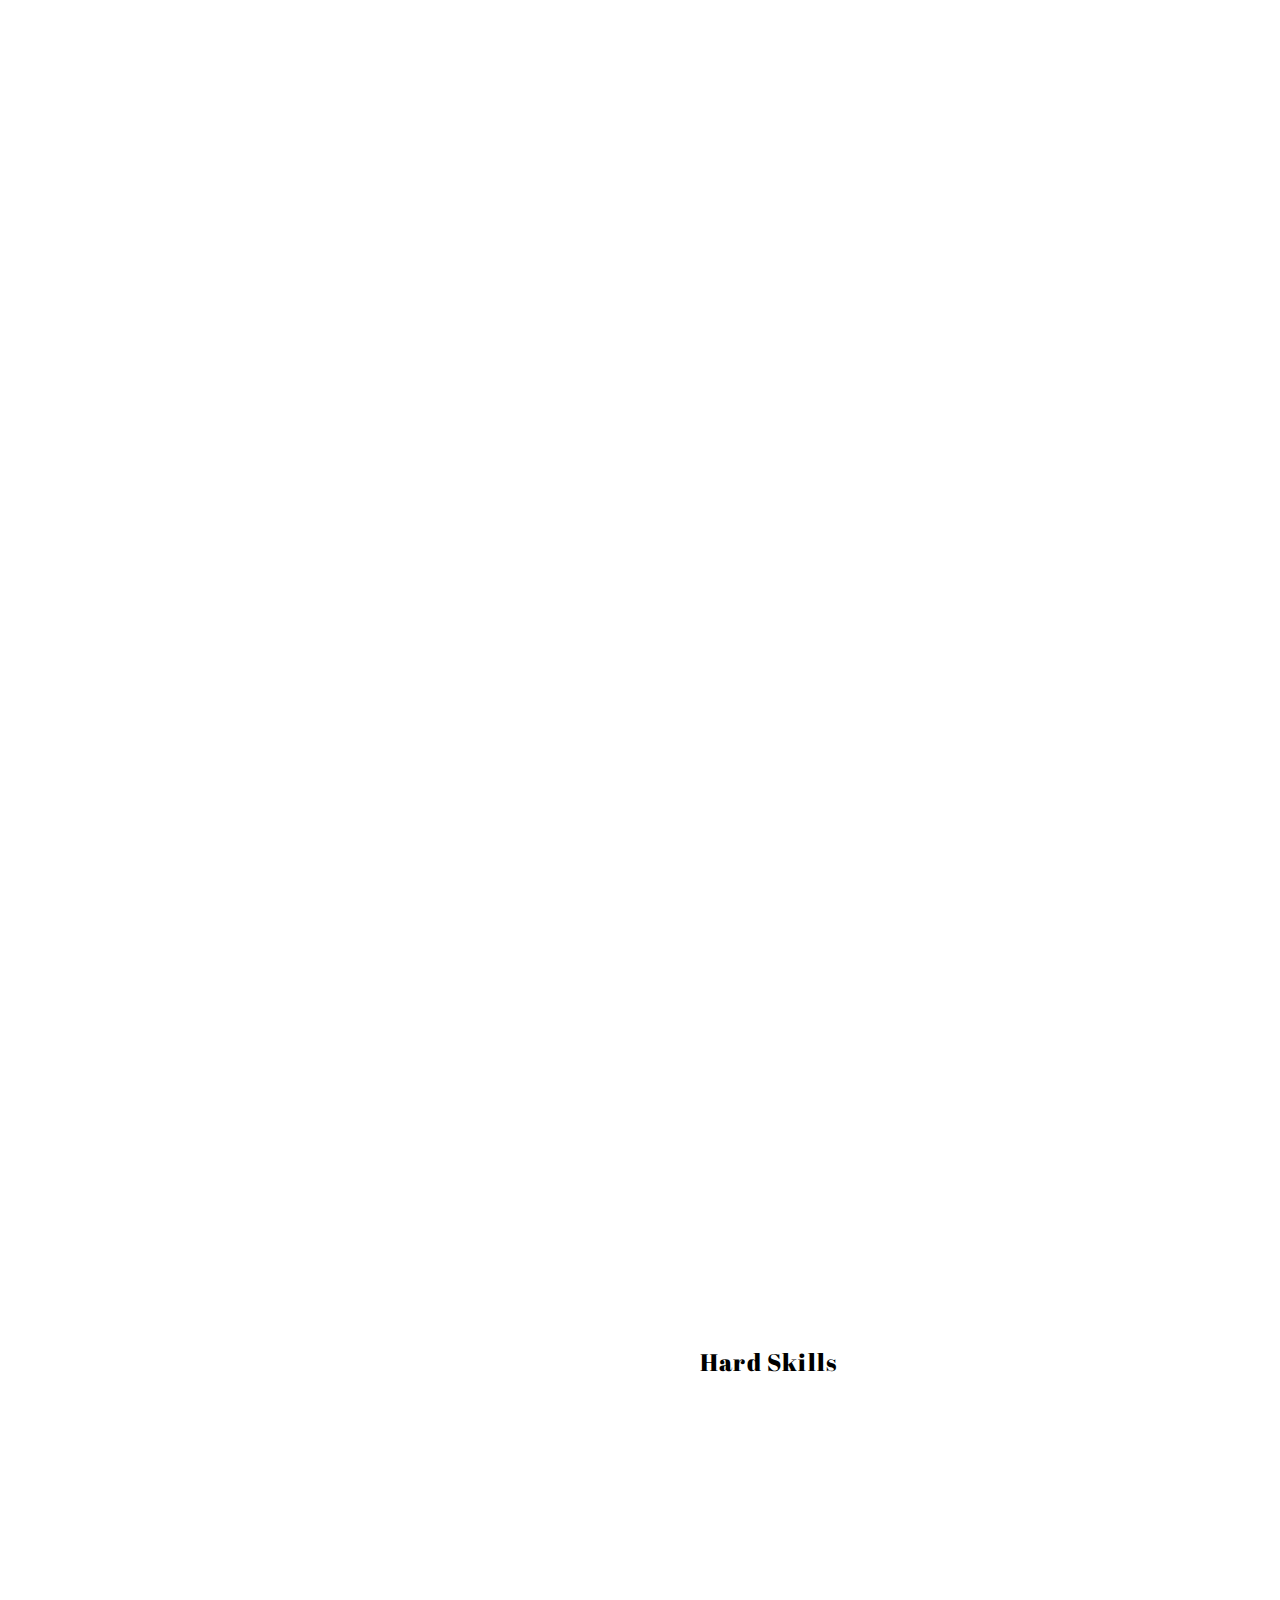
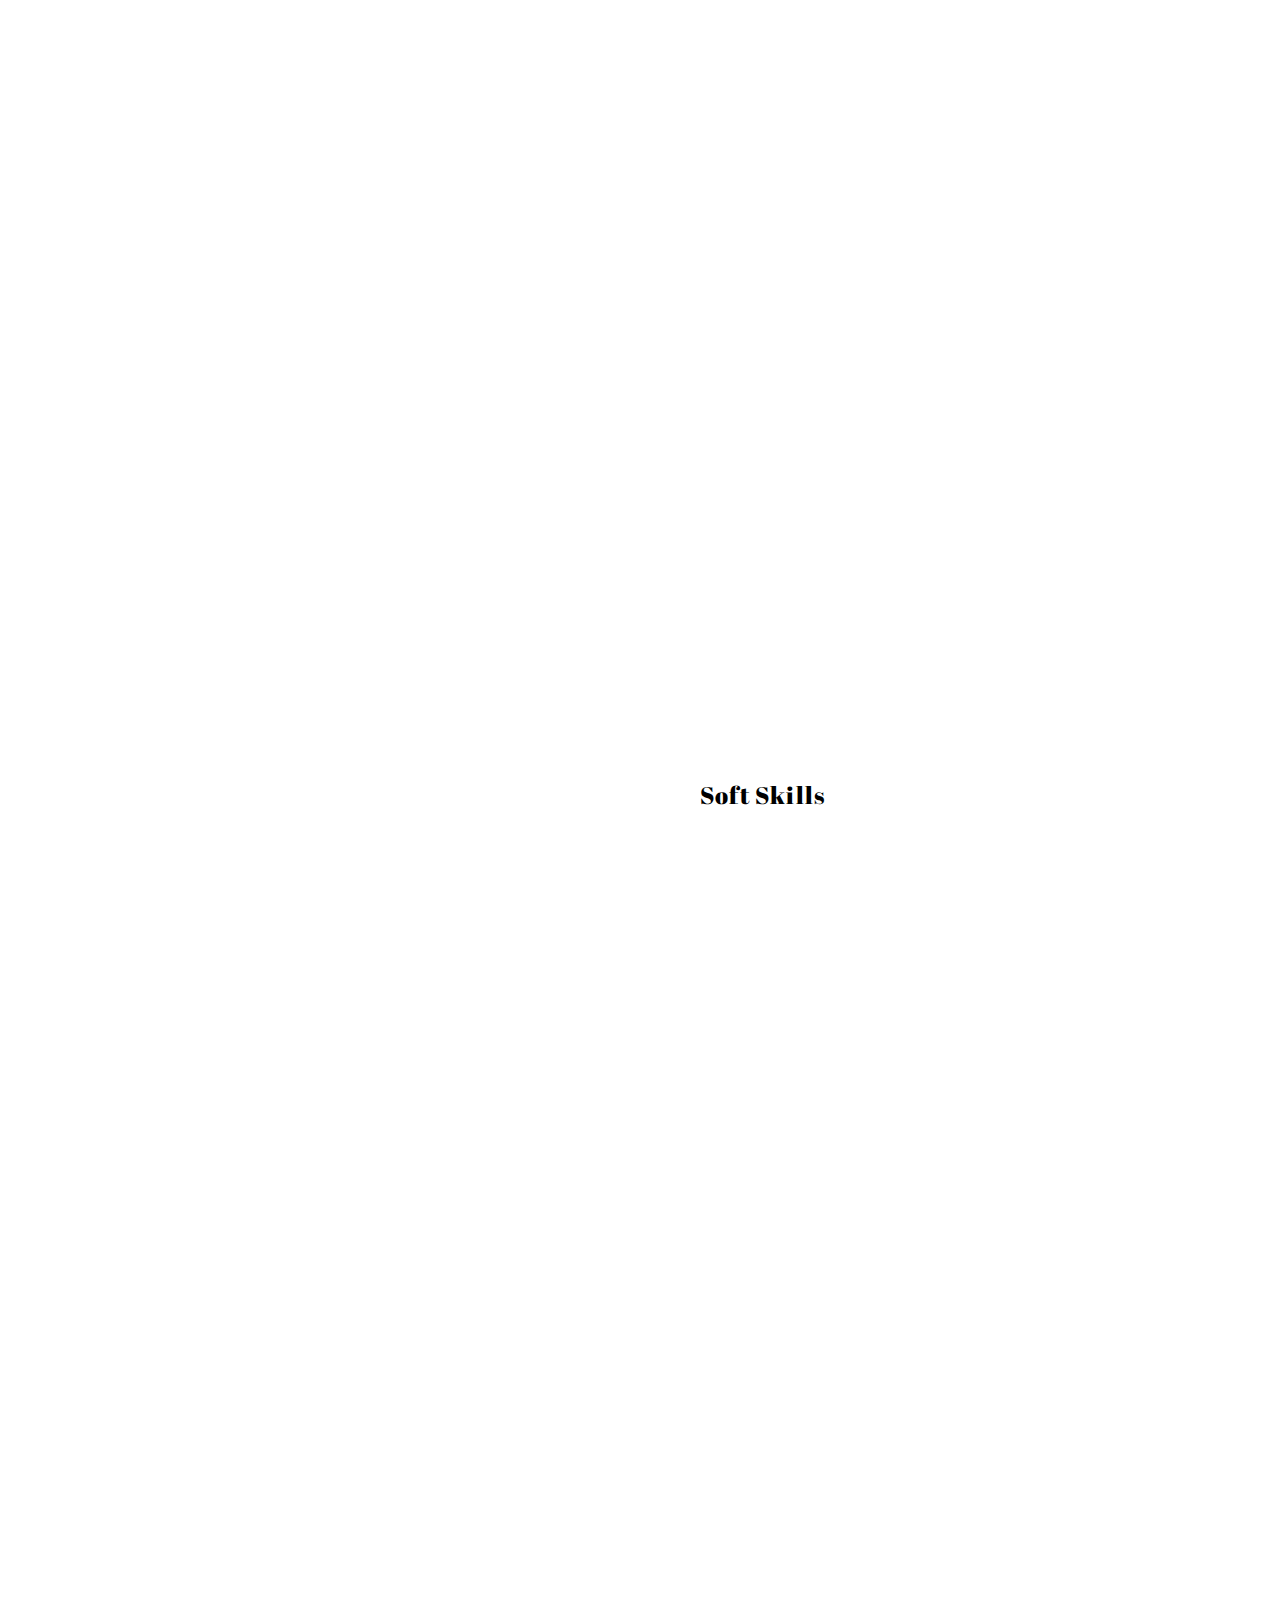
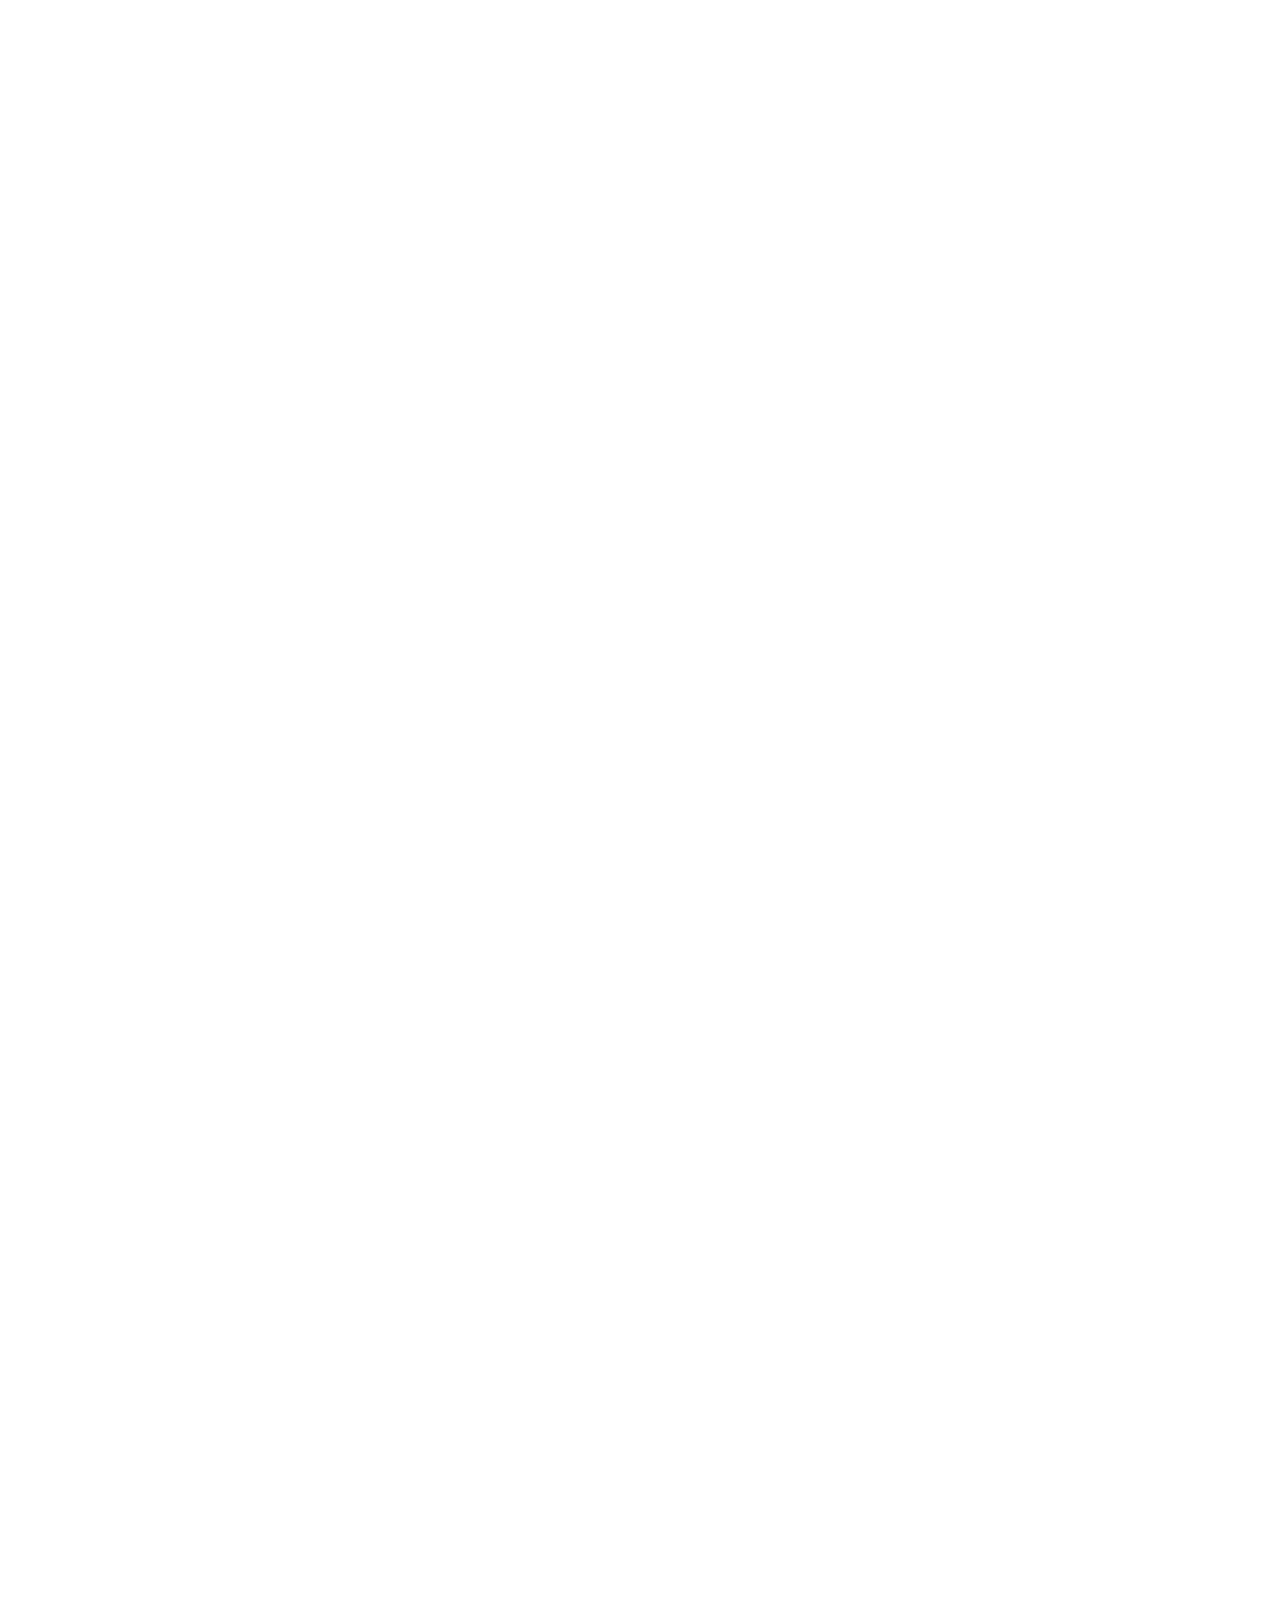
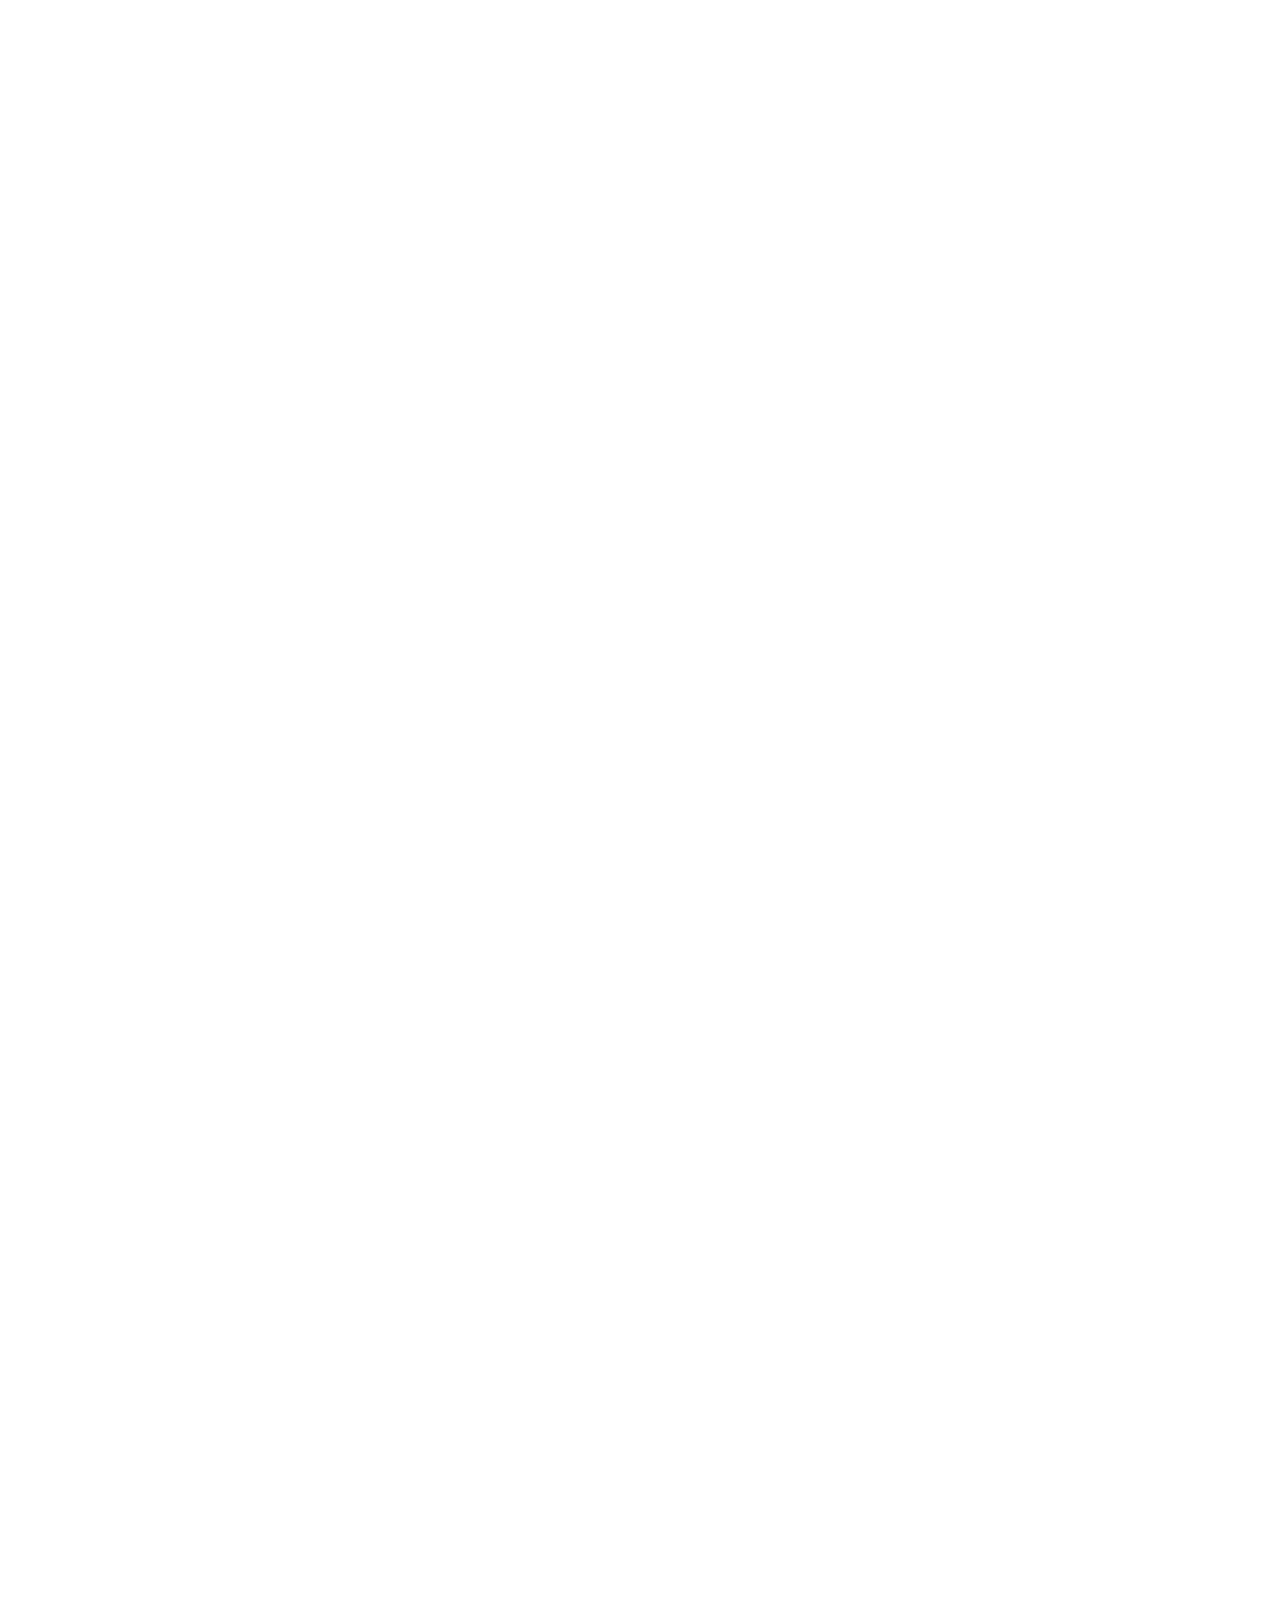
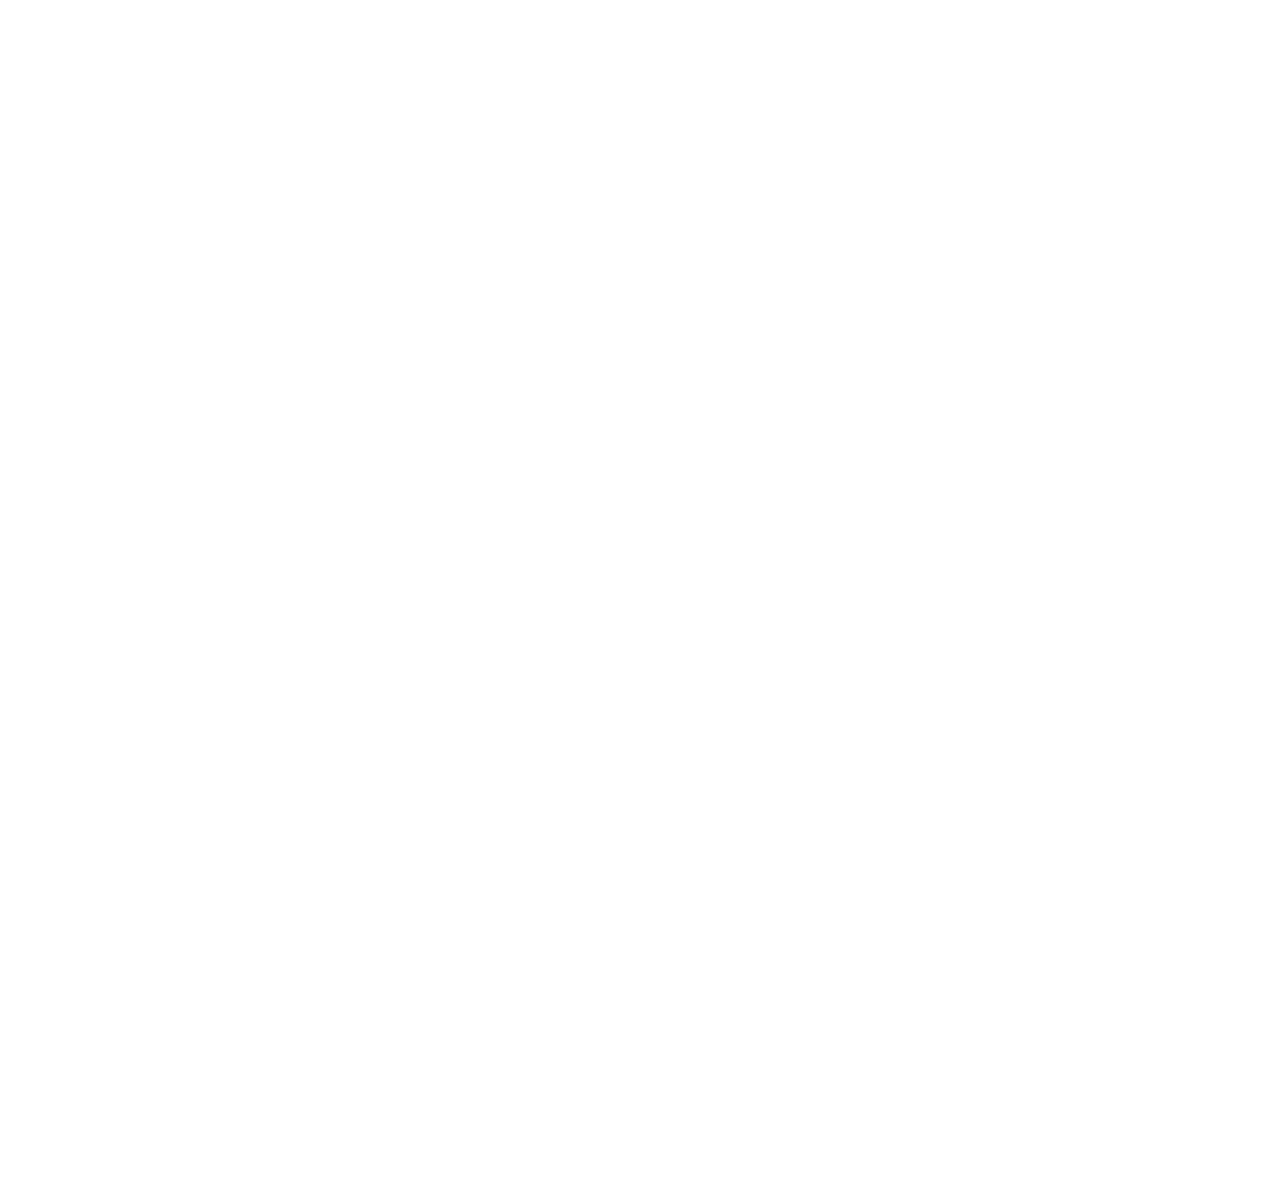
==== commit 53912ce5: "Update index.html" ====
--- a/index.html
+++ b/index.html
@@ -165,10 +165,12 @@
             <img class="img-responsive" src="https://i.ibb.co/nLGMK6v/zsb1.png" alt="zero sugar brands website">
             <img class="img-responsive" src="https://i.ibb.co/f4HMmVT/zsb2.png" alt="zero sugar brands website">
             <img class="img-responsive" src="https://i.ibb.co/5RVCV0C/zsb3.png" alt="zero sugar brands website">
+             <hr noshade>
 
             <h5>Guilt Free foods</h5>
             <a href="https://guilt-free-foods.com/" alt="">Website Link</a>
             <img class="img-responsive" src="https://i.ibb.co/XtcqcrW/gff.png" alt="guilt-free-foods website">
+             <hr noshade>
 
             <h5>The Amazing Dip Company</h5>
             <a href="https://guilt-free-foods.com/" alt="">Website Link</a>
@@ -242,8 +244,8 @@
                             - Edit and optimize photos and videos for social media platforms, ensuring consistency and brand adherence.<br />
                             - Utilize tools and software to enhance visual content, maintaining a cohesive and professional aesthetic.<br />
                             - Conceptualize and execute Reels campaigns to drive brand awareness and reach a broader audience.<br />
-                            </p>
-                            
+                            </p><br />
+                             <hr noshade>
                             <img class="img-responsive" src="https://i.ibb.co/cXJg3t7/saintaintsin.png" alt="saint aint sin's instagram">
                             <h3>Saint Aint Sin</h3>
                             <a href="https://www.instagram.com/saintaintsin/">View Instagram</a>
@@ -258,7 +260,7 @@
                                 - Brand Relaunch for Product development & Digital Content Strategy Development.<br />
                                 - Works collaboratively with internal partners to drive revenue<br />
                             </p>
-                            
+                             <hr noshade>
                             <img class="img-responsive" src="https://i.ibb.co/SsgFyrv/juule1.jpg" alt="image">
 
                             <h3>Juul-e Vape Shop</h3>
@@ -274,6 +276,7 @@
                                 - Develops and maintains a consistent and strong relationship with internal customers ensuring customer retention<br />
                                 - Conceptualization and visualization - Creating various layouts for Menu, Posters, Flyers, Banners
                             </p><br /><br />
+                             <hr noshade>
                             <img class="img-responsive" src="assets/img/work/ig2.jpg" alt="image">
                             <h3>The Hooligans</h3>
                             <p class="subline"><i>2015 - 2017 </i>Brand Concept and Strategy and Social Media Manager </p>
@@ -288,6 +291,7 @@
                                 sketches that represent visualize ideas and concepts prior to execution to meet deliverables.<br />
                             </p>
                             <br /><br />
+                             <hr noshade>
                             <img class="img-responsive" src="https://i.ibb.co/44zHvHX/rlt.jpg" alt="image">
                             <h3>Rare Loyalty Trust, Los Angeles</h3>
                             <p class="subline"><i>2022 </i>Social Media Manager </p>
@@ -314,7 +318,8 @@
                             <p> Mobile mock-up design </p>
                             <img class="img-responsive" src="https://i.ibb.co/0J2MPBN/gogo1.png" alt="image">
                             <img class="img-responsive" src="https://i.ibb.co/RHRPpGC/gogo2.png" alt="image">
-                            
+
+                             <hr noshade>
                              <h4>The Coding School's Website</h4>
                             <p class="subline"><a href="https://coding.ph">
                                 View Website</a></p>
@@ -355,6 +360,7 @@
                         <div id="item-6-lightbox" class="work-lightbox">
                             <h1>Thullah</h1>
                             <p>Web3 Name</p>
+                             <hr noshade>
                             <h3>Camo Chameleon Club </h3>
                             <a href="https://camochameleonclub.com/">View Website </a>
                             <p class="subline"><i>2022 </i>Discord Event Manager </p>
@@ -364,6 +370,7 @@
                                 - Removing bots and trying to avoid spams which can be unhealthy for the project server
                                 <br />
                             </p>
+                             <hr noshade>
                             <h3>KalaKlub </h3>
                             <a href="https://twitter.com/kalaklub_">View Twitter</a>
                             <p class="subline"><i>2022 </i>Discord Community Manager </p>
@@ -376,6 +383,7 @@
                                 - Gathered user feedback on community and issues
                                 <br />
                             </p>
+                             <hr noshade>
                             <h3>DeMonsters </h3>
                             <p class="subline"><i>2022 </i>Lead Moderator & Social Media Manager </p>
                             <p style="text-align:left">
@@ -384,6 +392,7 @@
                                 - Ban bots and scammers
                                 <br />
                             </p>
+                             <hr noshade>
                             <h3>Grimeon </h3>
                             <a href="https://twitter.com/grimeon_nft">View Twitter</a>
                             <p class="subline"><i>2022 </i>Discord Community Manager </p>
@@ -393,6 +402,7 @@
                                 - Removing bots and trying to avoid spams which can be unhealthy for the project server
                                 <br />
                             </p>
+                             <hr noshade>
                             <h3>Inkwork Labs </h3>
                             <a href="https://twitter.com/InkworkLabs">View Twitter</a>
                             <p class="subline"><i>2022 </i>Event Manager </p>
@@ -432,7 +442,7 @@
                             <p style="text-align:left"> - Maynilad <i>work immersion</i></p>
 
                             <br /><br />
-
+ <hr noshade>
                             <h3>College</h3>
                             <p class="subline">De La Salle College of Saint Benilde  <i>2019-2023</i></p>
 
@@ -565,6 +575,7 @@
 
                     <li class="scroll-animated-from-right"><i class="fa fa-mobile" aria-hidden="true"></i>+63 961 7626 162</li>
                     <li class="scroll-animated-from-right"><i class="fa fa-envelope-o" aria-hidden="true"></i>shirleymaypaz@gmail.com</li>
+                    <li class="scroll-animated-from-right"><i class="fa fa-phone" aria-hidden="true"></i><a href="https://wa.me/message/HKNYN5PHGHRPI1">WhatsApp</a></li>
 
                 </ul>
             </section>
@@ -577,7 +588,8 @@
                     <li><a href="https://twitter.com/THULL4H/"><i class="fa fa-twitter" aria-hidden="true"></i></a></li>
                     <li><a href="https://www.linkedin.com/in/shirley-paz-9069b91aa/ "><i class="fa fa-linkedin" aria-hidden="true"></i></a></li>
                     <li><a href="mailto:shirleymaypaz@gmail.com"><i class="fa fa-envelope-o" aria-hidden="true"></i></a></li>
-                    <li><a href="sms:+639 617 6261 62"><i class="fa fa-mobile" aria-hidden="true"></i></a></li>                  
+                    <li><a href="https://wa.me/message/HKNYN5PHGHRPI1"><i class="fa fa-phone" aria-hidden="true"></i></a></li>           
+                    <li><a href="https://calendly.com/shirpaz"><i class="fa fa-calendar" aria-hidden="true"></i></a></li>           
                     
 
 
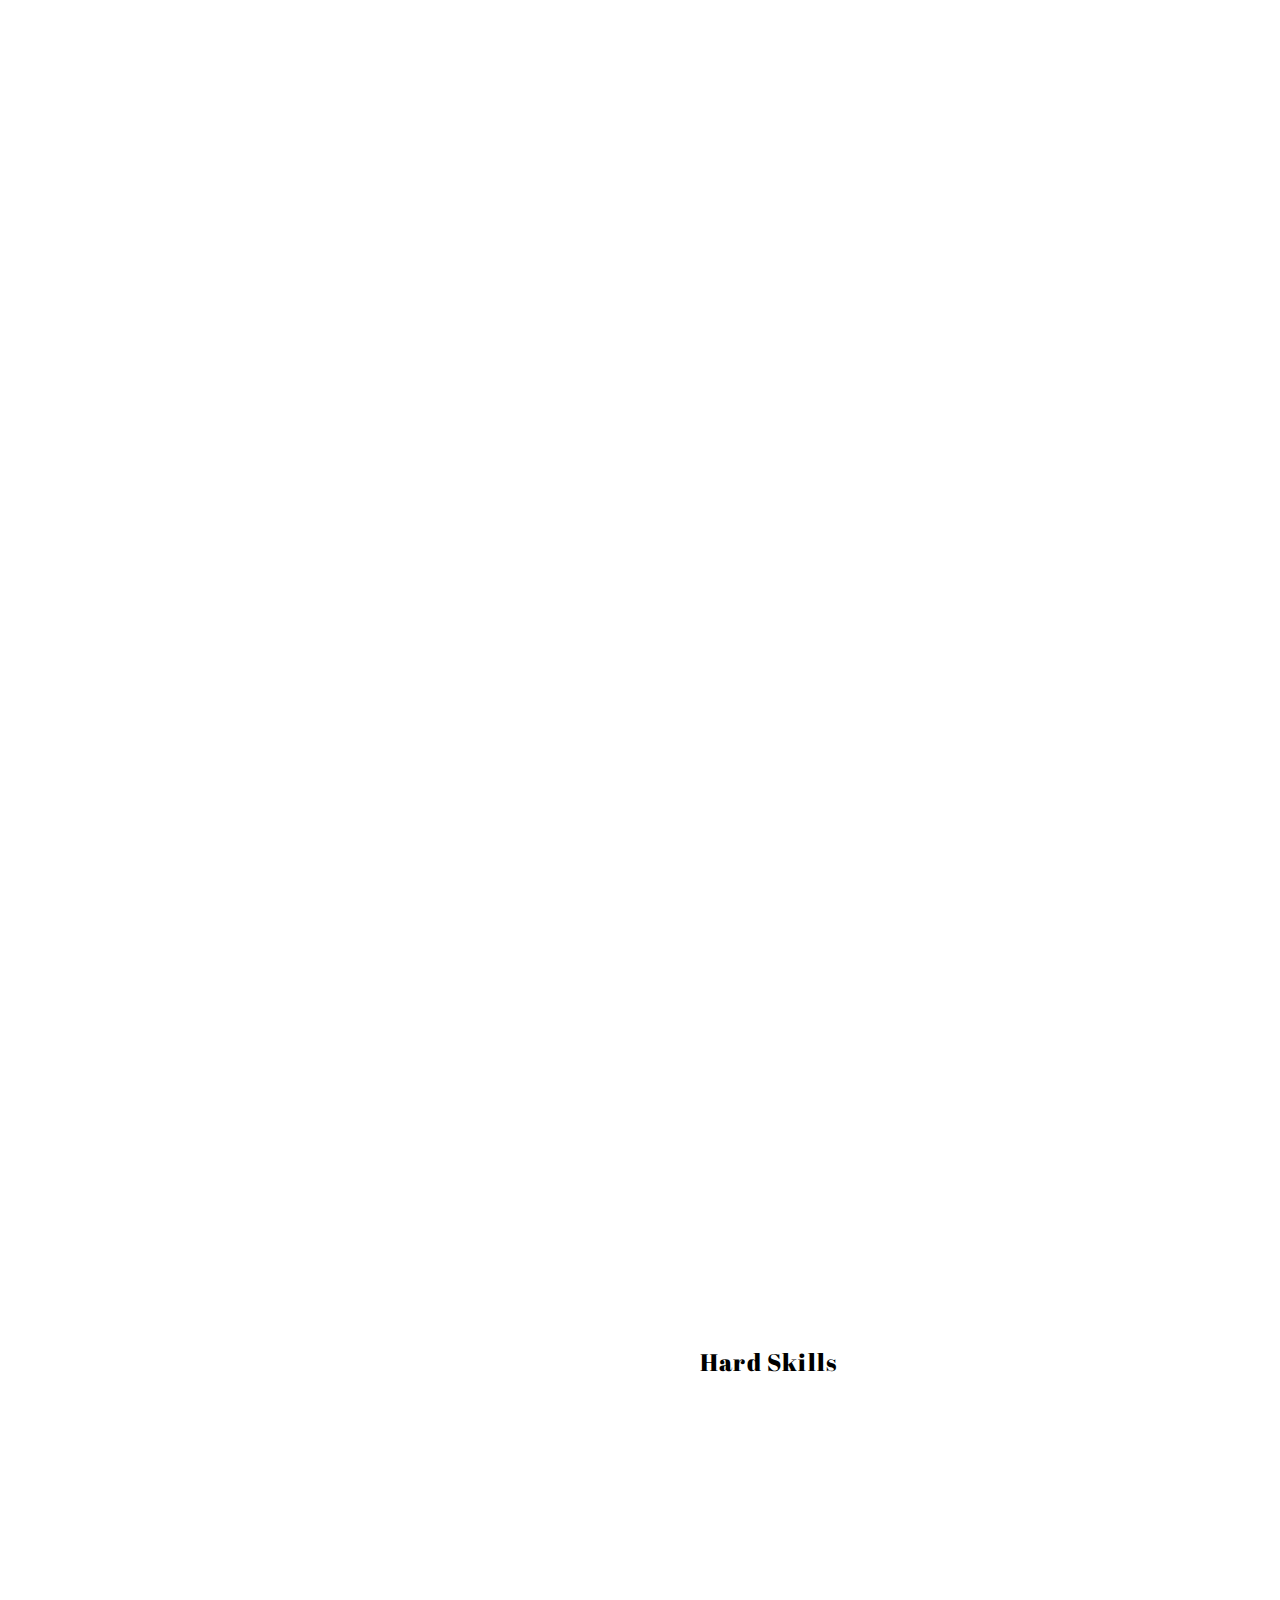
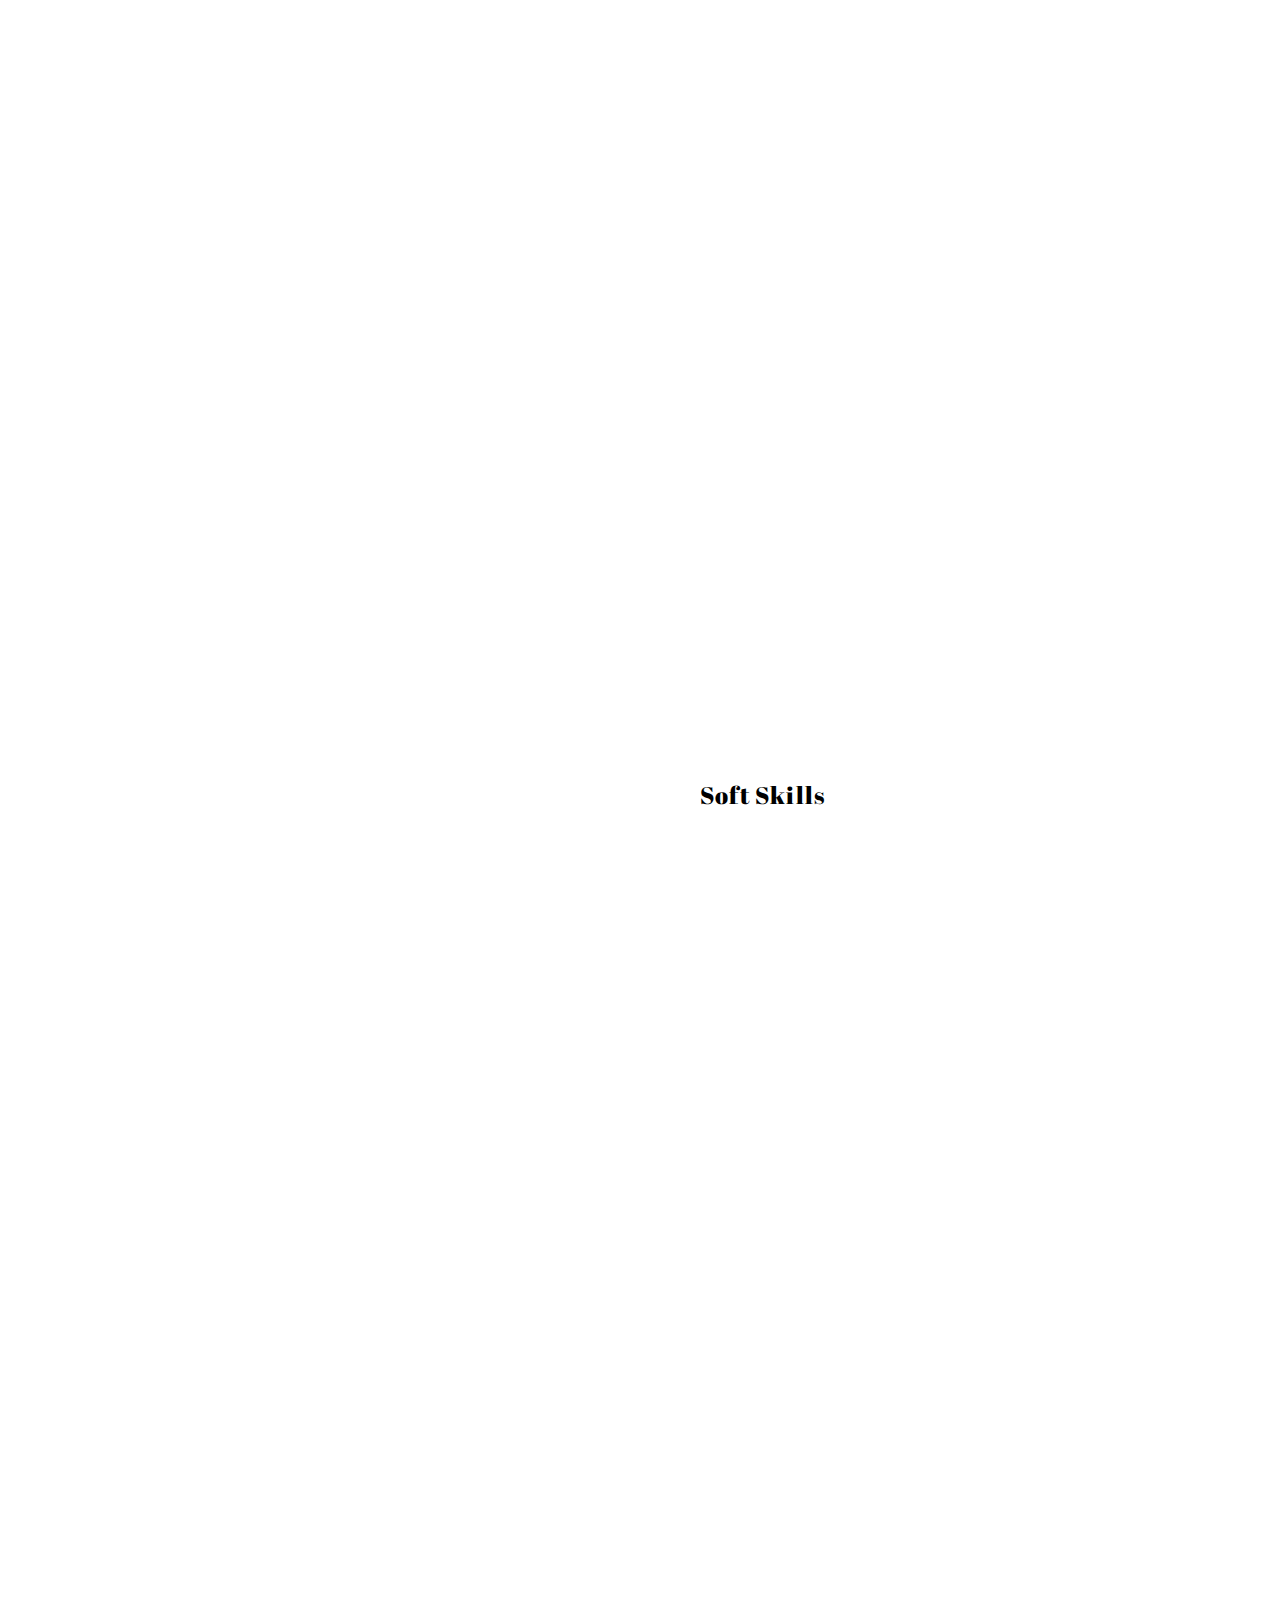
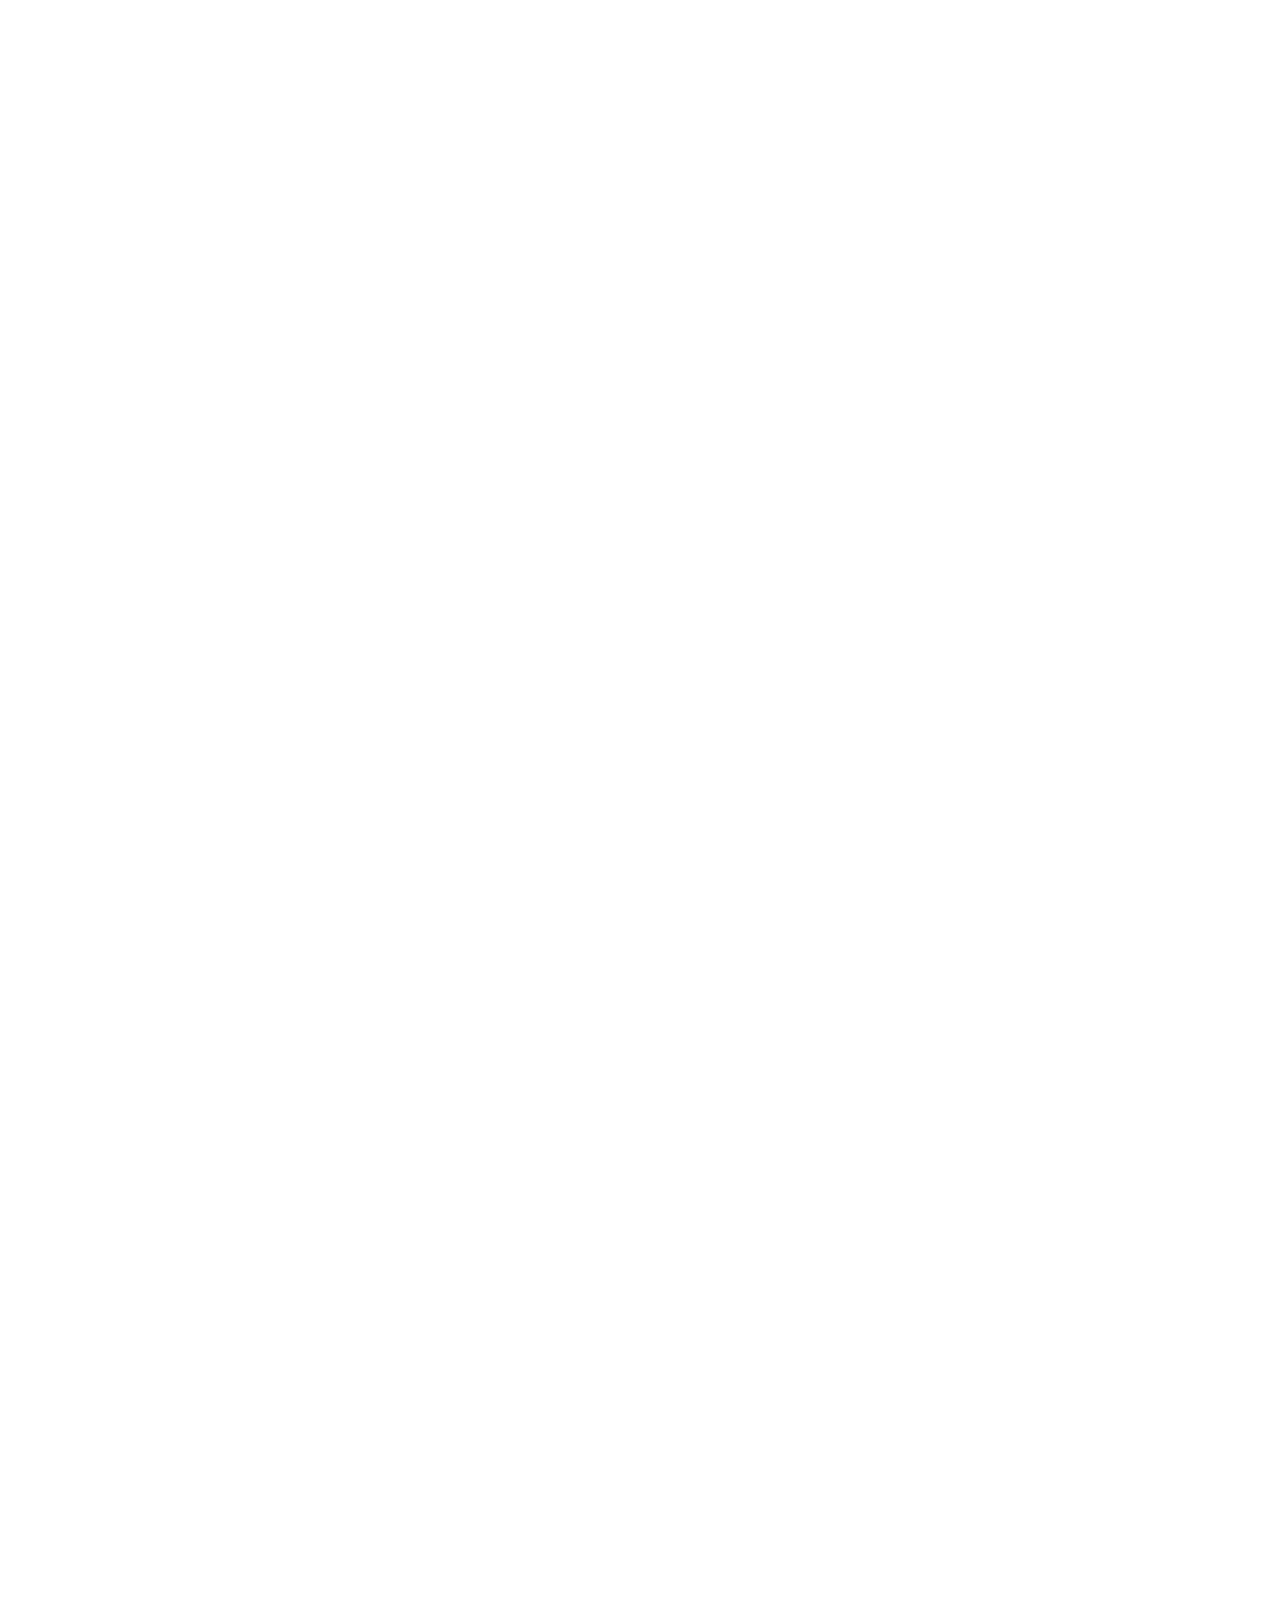
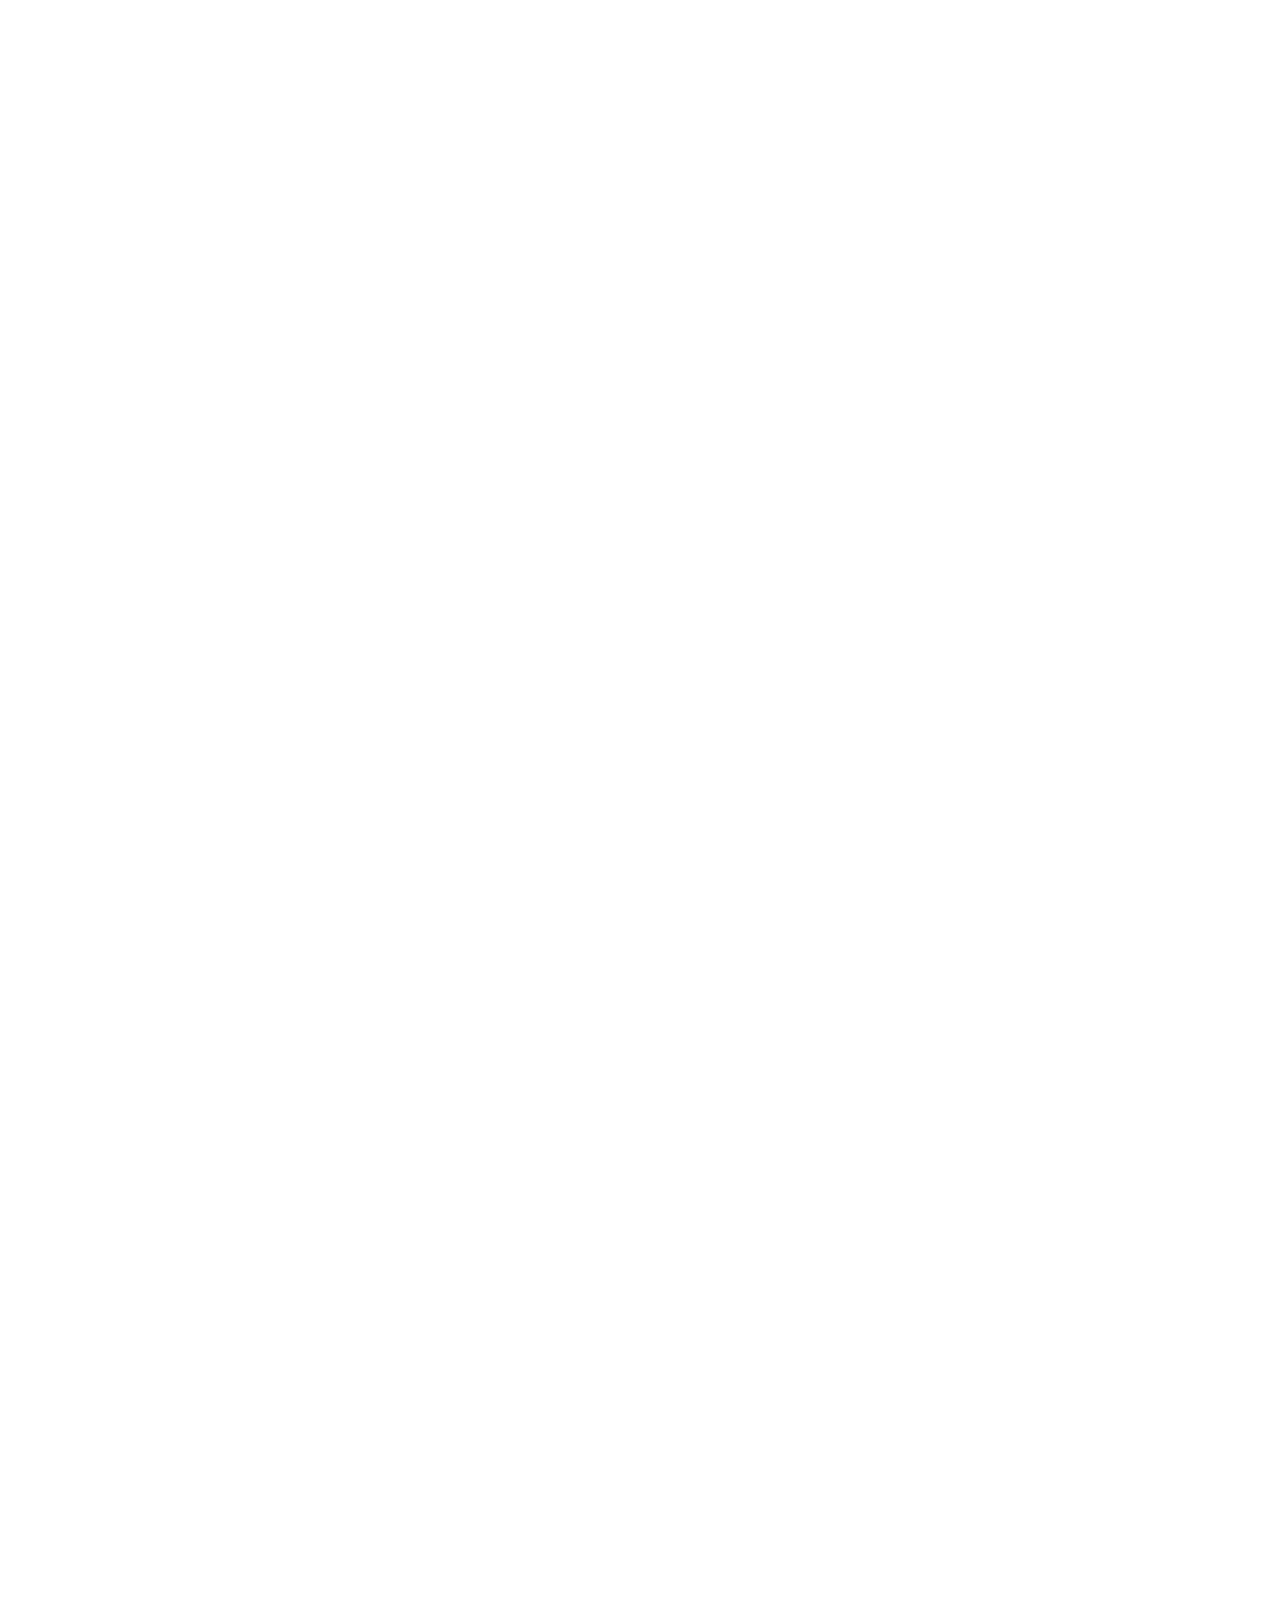
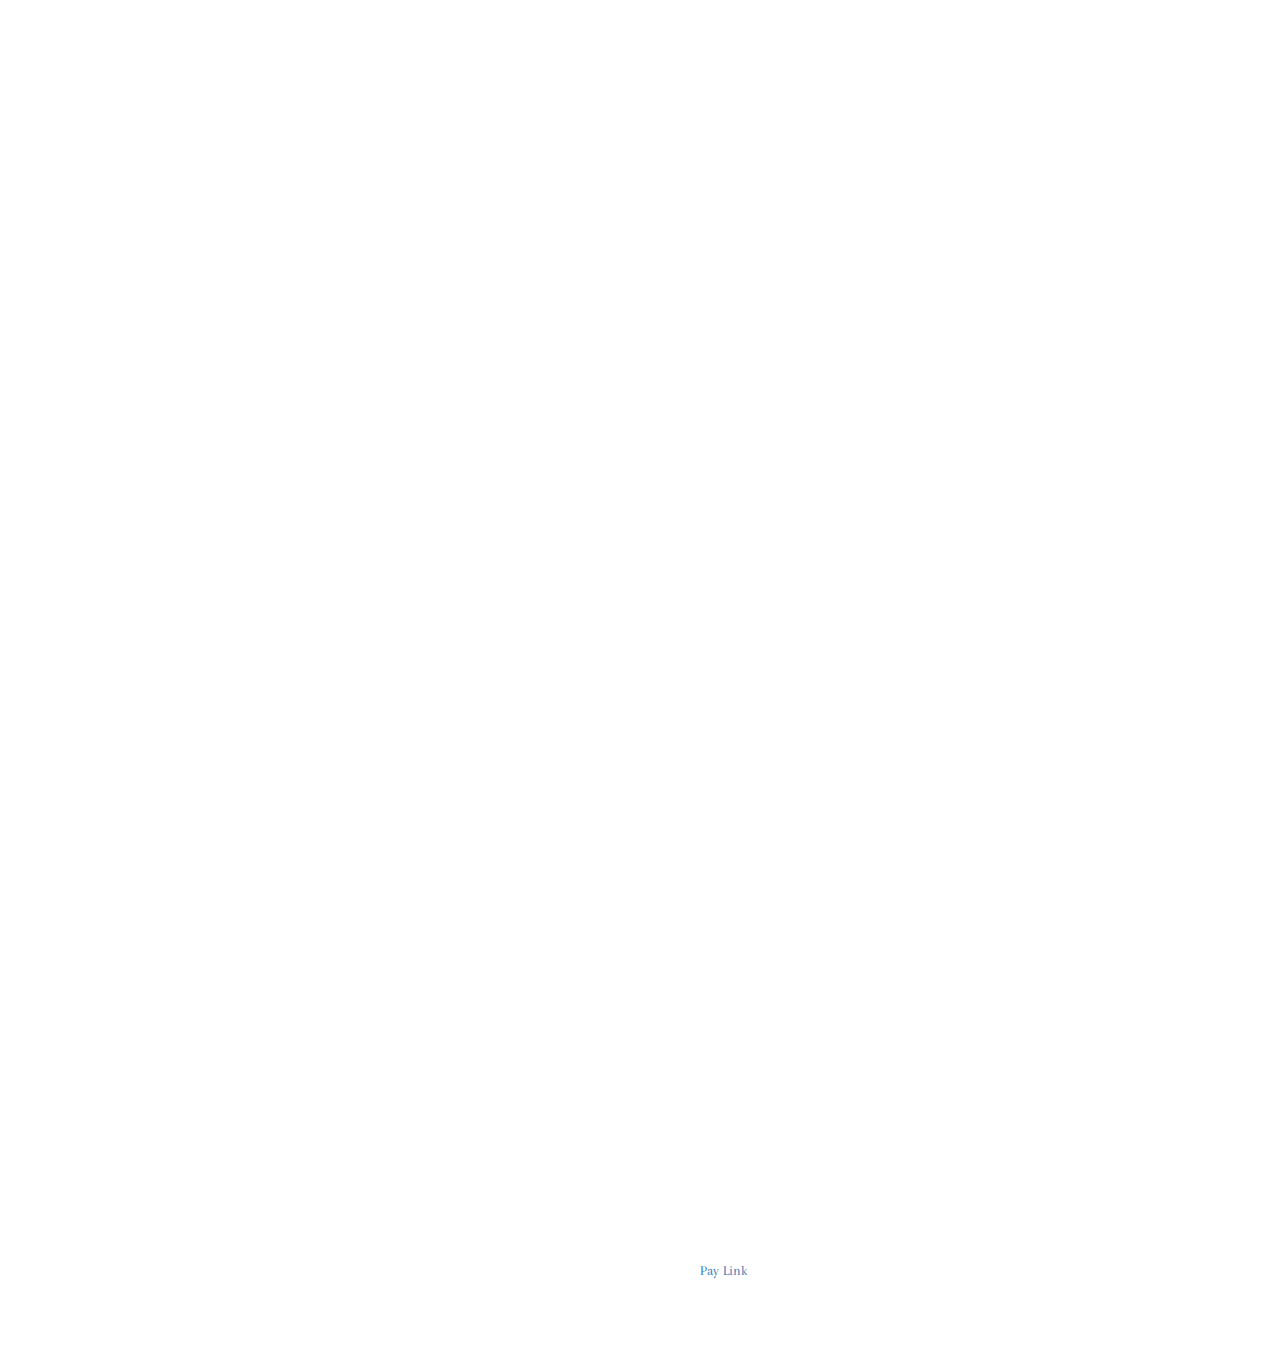
==== commit 7bde9976: "Update index.html" ====
--- a/index.html
+++ b/index.html
@@ -7,7 +7,27 @@
     <meta charset="utf-8">
     <meta name="robots" content="noodp">
     <meta name="viewport" content="width=device-width, initial-scale=1, maximum-scale=1, user-scalable=no">
-    <title>Shir Paz</title>
+
+<!-- SEO START -->    
+    <title>Shir Paz - Your Ultimate VA, elevating one brands at a time. Creative Director, Social Media Manager, and more.</title>
+
+    <!-- SEO Meta Tags -->
+    <meta name="description" content="Elevating brands through innovative strategies, captivating content creation, and seamless project management. A seasoned professional with a passion for driving digital success. Let my expertise in creative direction and cutting-edge Web3 technologies propel your brand to new heights. Connect with me for a collaborative journey in transforming digital landscapes.">
+    
+    <!-- Open Graph Meta Tags (for Facebook and other platforms) -->
+    <meta property="og:title" content="Shir Paz - Creative Director">
+    <meta property="og:description" content="Elevating brands through innovative strategies, captivating content creation, and seamless project management. A seasoned professional with a passion for driving digital success. Let my expertise in creative direction and cutting-edge Web3 technologies propel your brand to new heights. Connect with me for a collaborative journey in transforming digital landscapes.">
+    <meta property="og:image" content="https://i.ibb.co/mJKN50t/S.jpg">
+
+    <!-- Twitter Card Meta Tags (for Twitter) -->
+    <meta name="twitter:card" content="https://i.ibb.co/mJKN50t/S.jpg"">
+    <meta name="twitter:title" content="Shir Paz - Creative Director, Social Media Manager">
+    <meta name="twitter:description" content="Elevating brands through innovative strategies, captivating content creation, and seamless project management. A seasoned professional with a passion for driving digital success. Let my expertise in creative direction and cutting-edge Web3 technologies propel your brand to new heights. Connect with me for a collaborative journey in transforming digital landscapes.">
+    <meta name="twitter:image" content="https://i.ibb.co/mJKN50t/S.jpg">
+
+<!-- SEO END -->    
+
+    
     <link rel="shortcut icon" href="assets/img/favicon.png">
     <link href="https://fonts.googleapis.com/css?family=Abril+Fatface%7CArapey&amp;subset=latin-ext" rel="stylesheet">
     <link rel="stylesheet" type="text/css" href="assets/css/plugins.css">
@@ -596,7 +616,11 @@
                 </ul>
 
             </section>
-
+                    <div class="animation-container animation-fade-up" data-animation-delay="600">
+
+                        <a href="https://paymaya.me/Shirpazcom" class="smooth-scroll">Pay Link<i class="fa fa-coin" aria-hidden="true"></i></a>
+
+                    </div>
         </div>
 
     </div>
--- a/assets/css/main.css
+++ b/assets/css/main.css
@@ -1026,3 +1026,9 @@
     color: #000;
     border-bottom: 1px solid #111;
 }
+        
+
+li a {
+            color: black;
+            text-decoration: none; /* Optional: Remove underline */
+        }
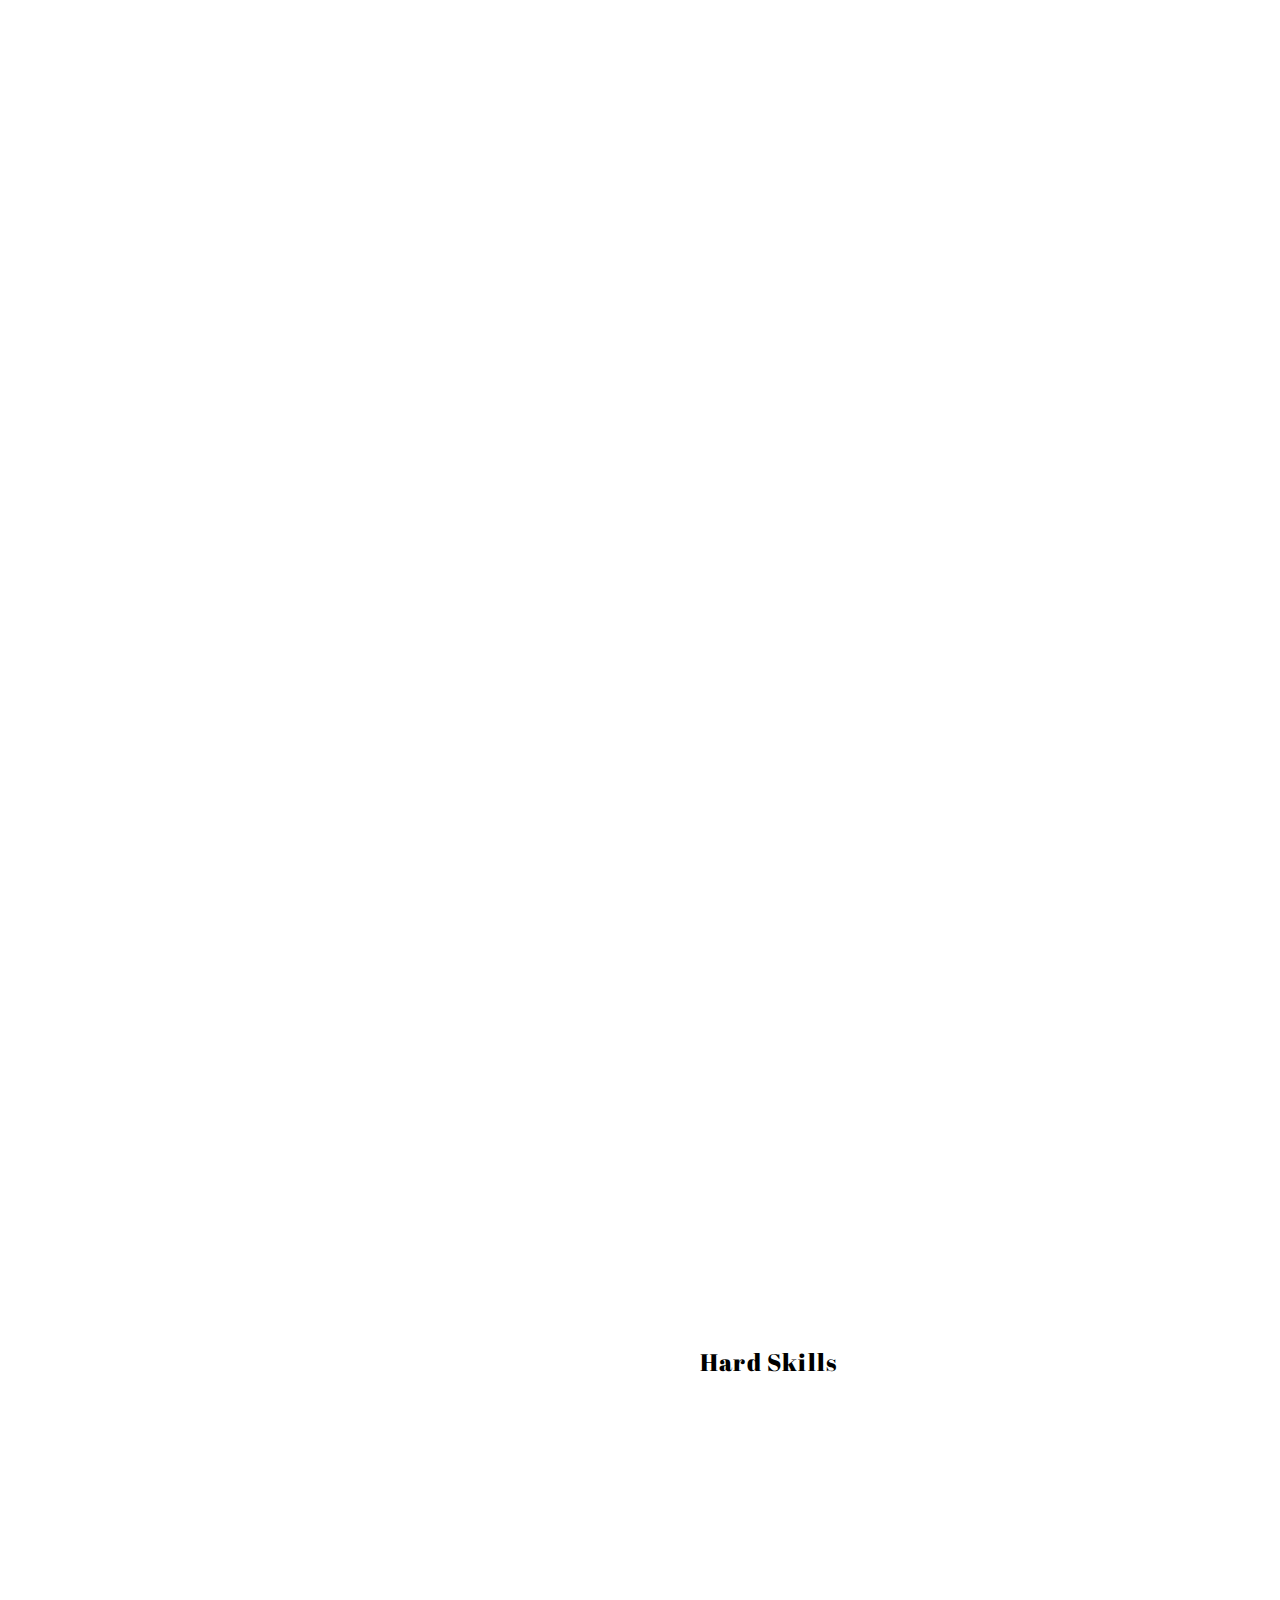
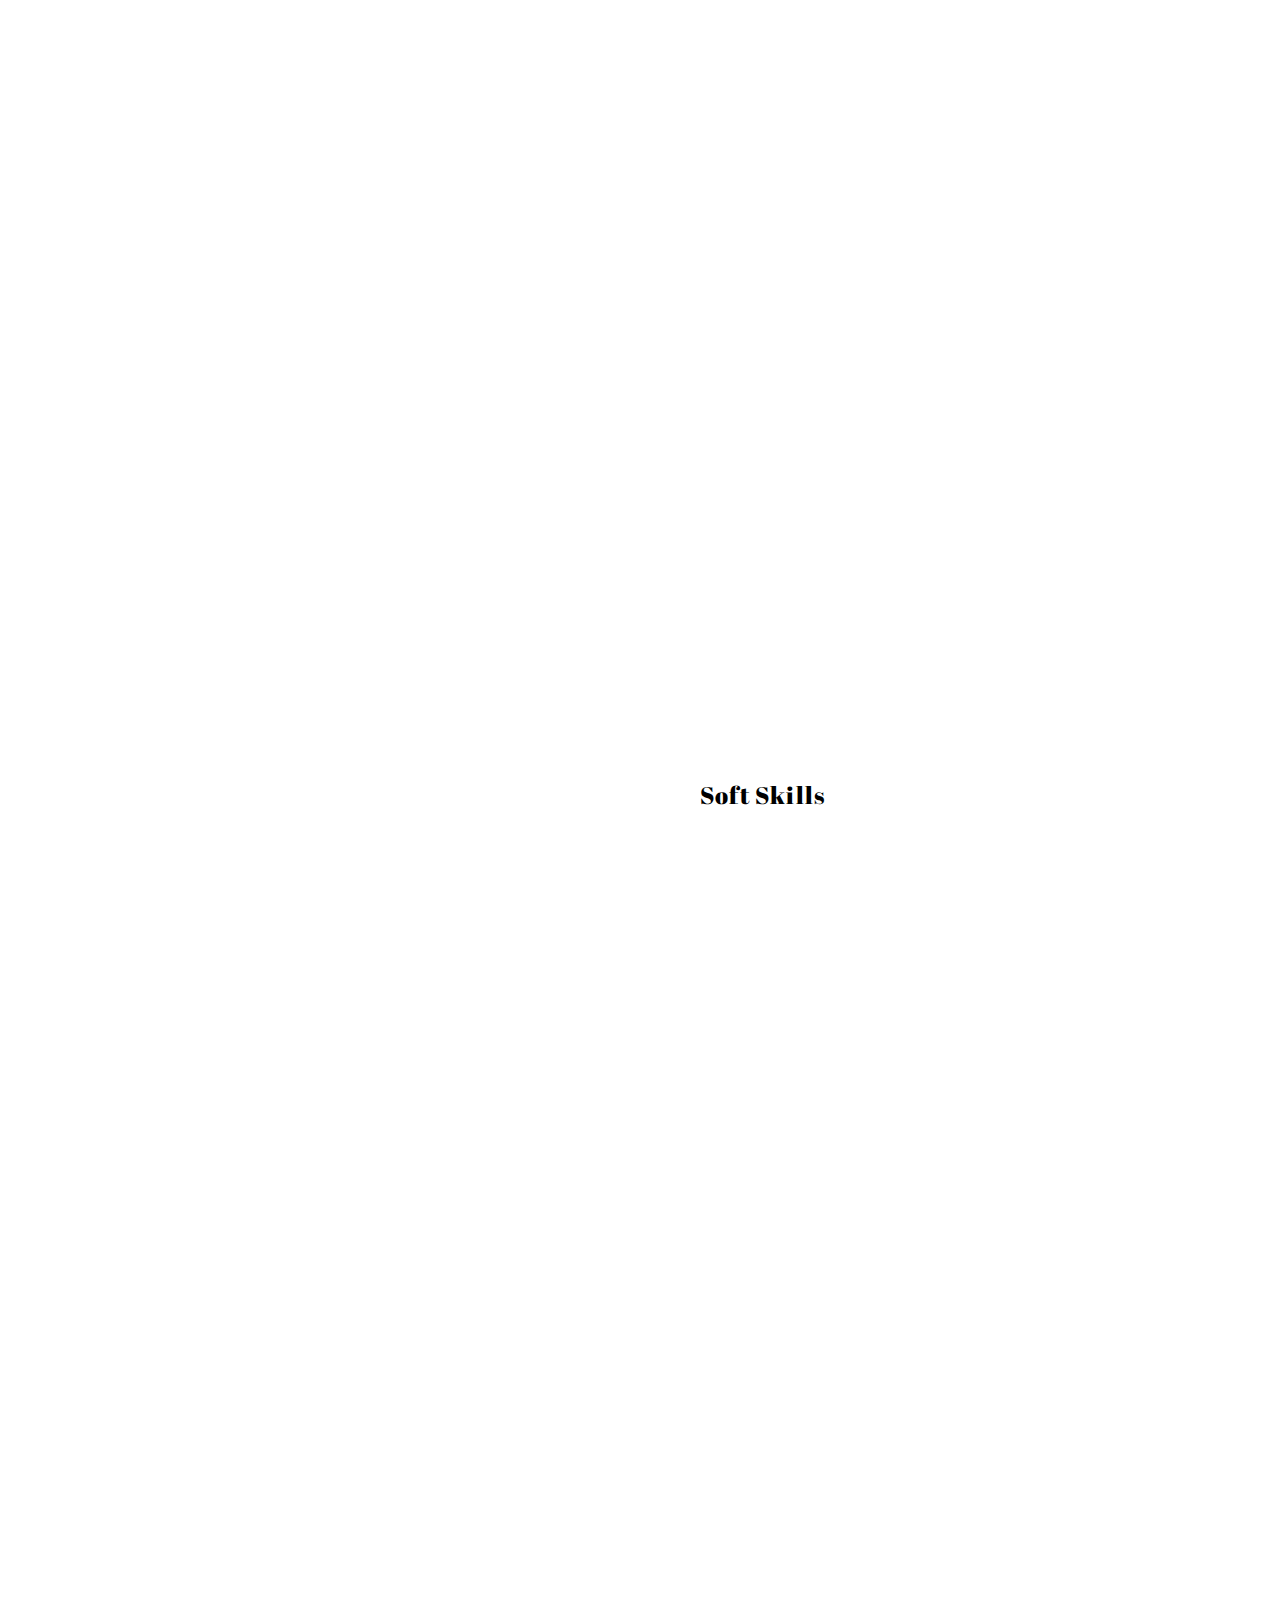
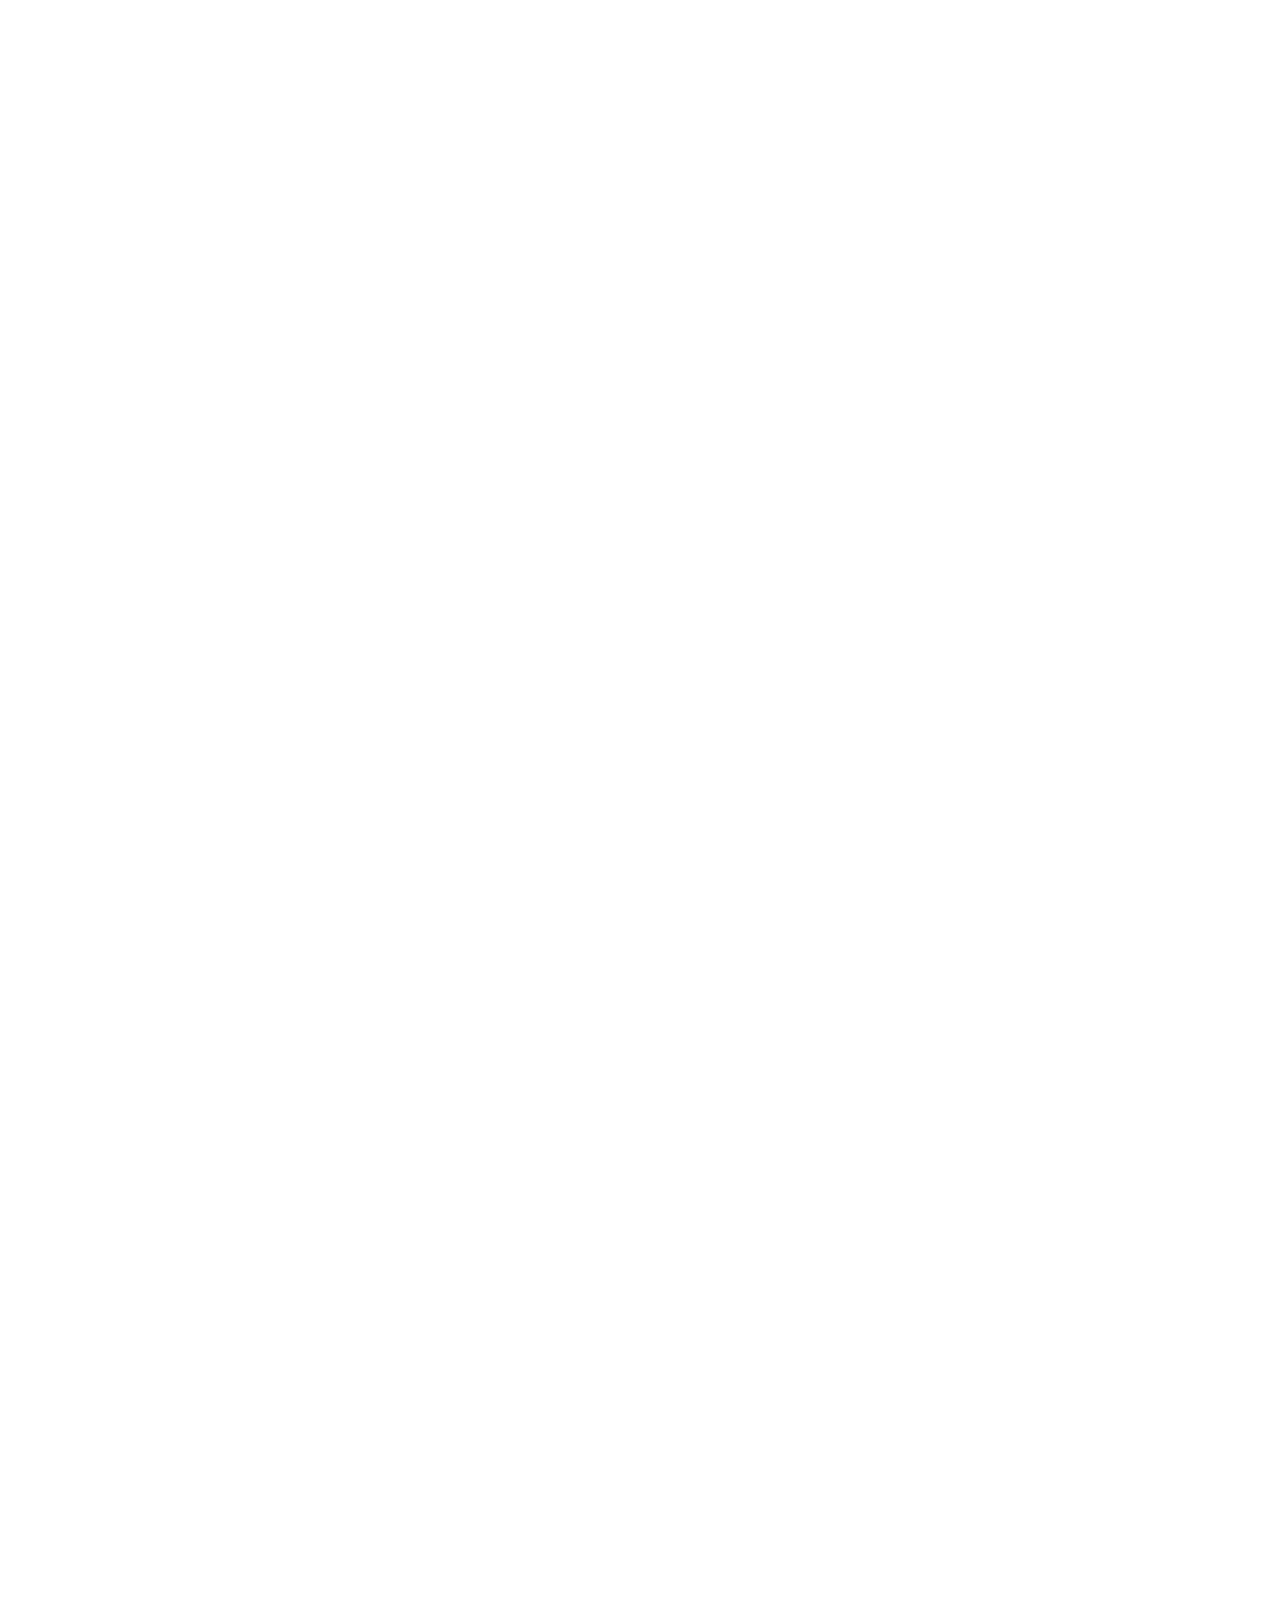
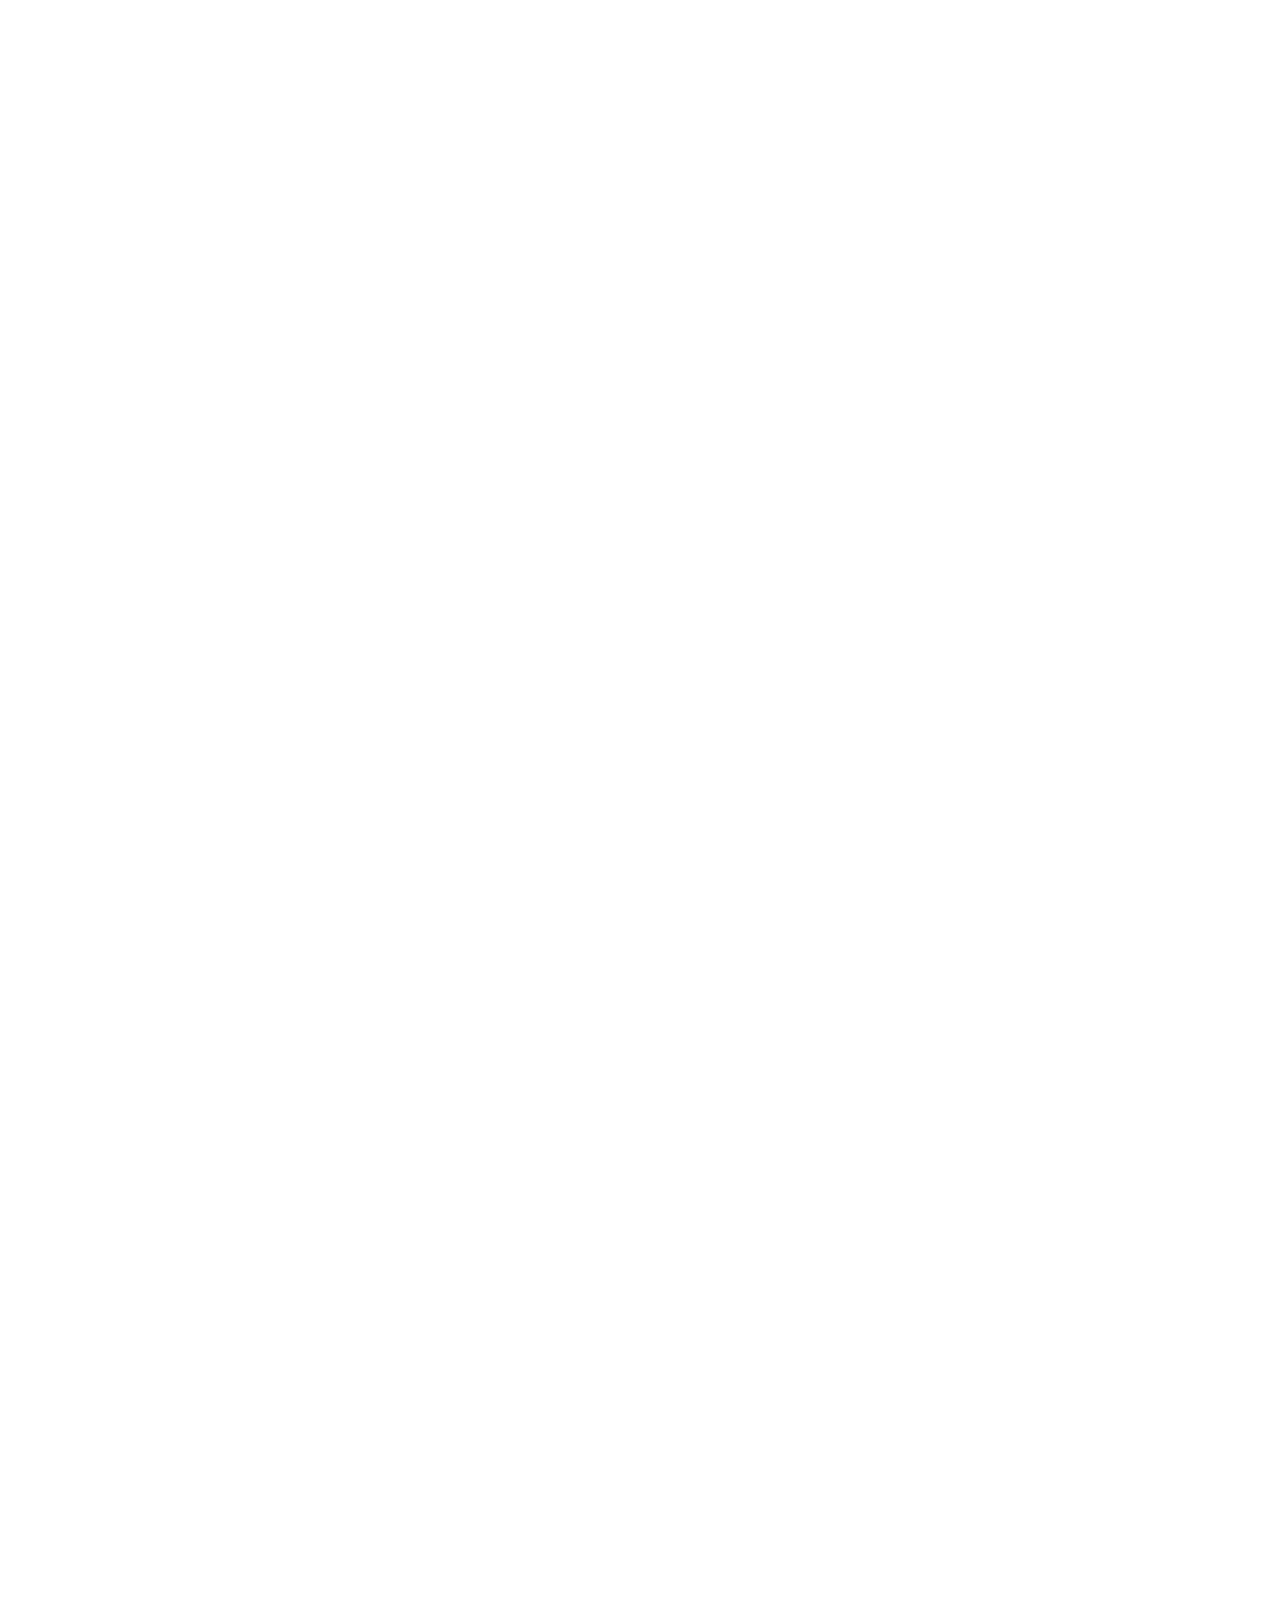
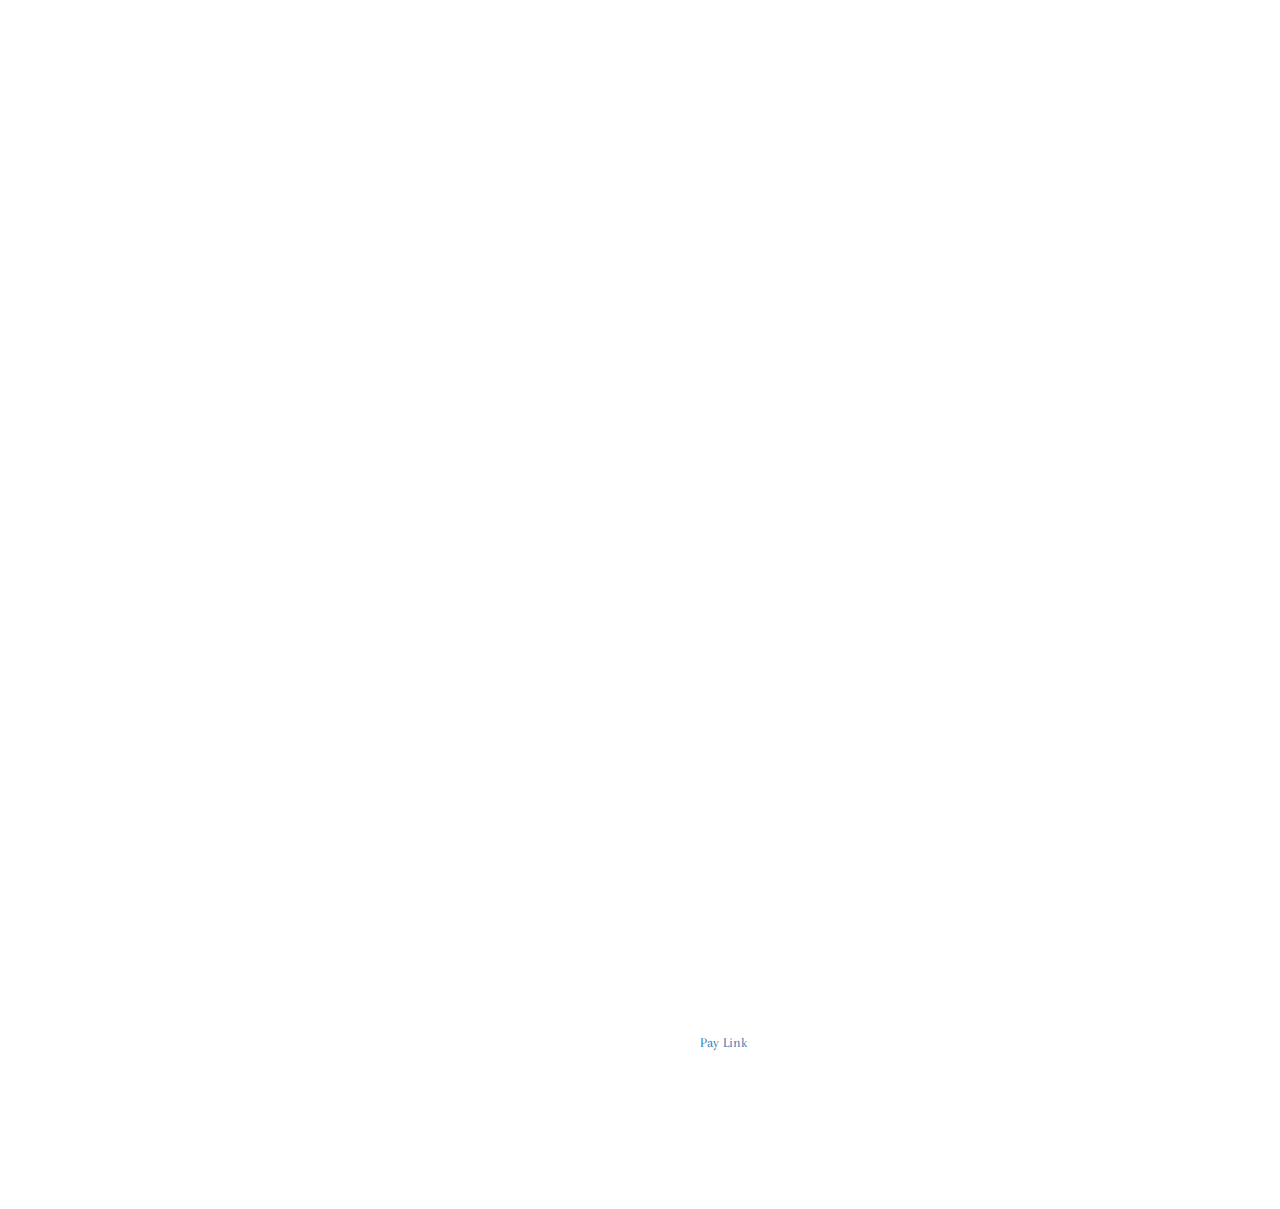
==== commit 64c8cb2e: "Update index.html" ====
--- a/index.html
+++ b/index.html
@@ -601,6 +601,11 @@
             </section>
 
             <section id="footer">
+                
+                   <div class="animation-container animation-fade-up" data-animation-delay="600">
+                        <a href="https://paymaya.me/Shirpazcom">Pay Link<i class="fa fa-coin" aria-hidden="true"></i></a>
+                    </div>
+                
                 <ul class="social-icons scroll-animated-from-right">
 
 <!--
@@ -616,11 +621,7 @@
                 </ul>
 
             </section>
-                    <div class="animation-container animation-fade-up" data-animation-delay="600">
-
-                        <a href="https://paymaya.me/Shirpazcom" class="smooth-scroll">Pay Link<i class="fa fa-coin" aria-hidden="true"></i></a>
-
-                    </div>
+
         </div>
 
     </div>
